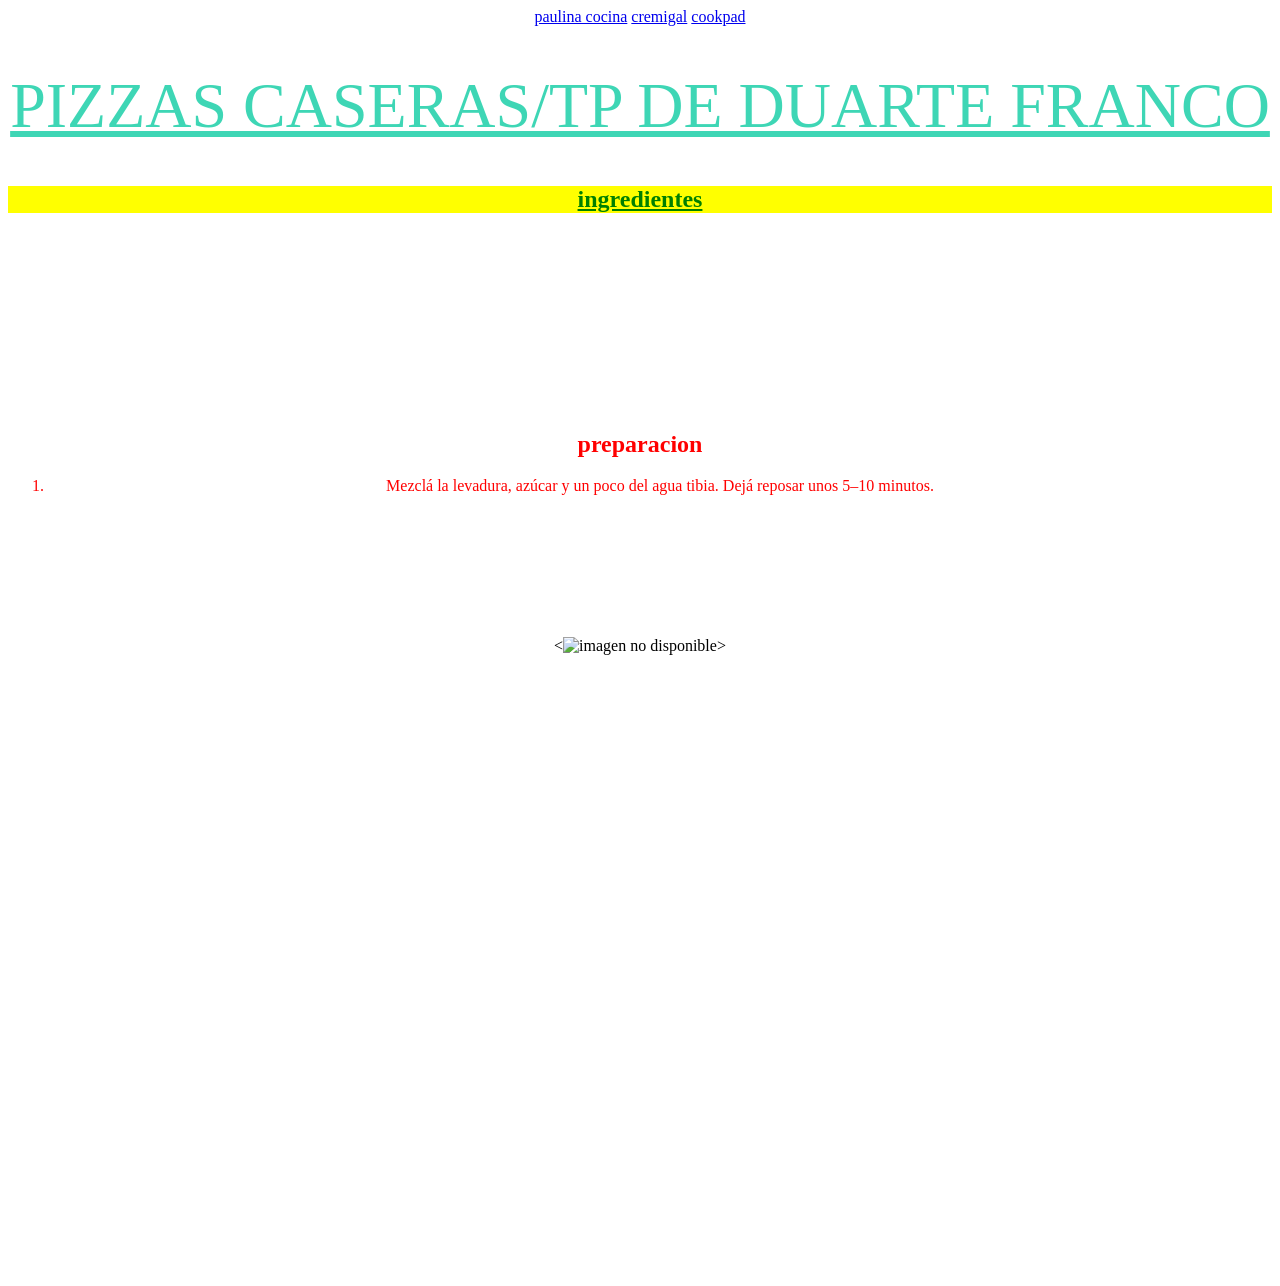
==== index.html @ 21acfd1b "Add files via upload" ====
<!DOCTYPE html>
<html lang="en" dir="ltr">
  <head>
    <meta charset="utf-8">
    <title></title>
    <link rel="stylesheet"href="css/estilos.css">
  </head>
  <body>
    <a href="https://www.paulinacocina.net/masa-para-pizza/21499">paulina cocina</a>
    <a href="https://cremigal.com/pizza-casera/">cremigal</a>
    <a href="https://cookpad.com/ar/buscar/pizza%20casera">cookpad</a>
    <a href="#"></a>
    <h1>pizzas caseras/tp de duarte franco </h1>
    <h2 class="verde">ingredientes</h2>
    <ul>
      <li class="blanco">500 gramos de harina 000</li>
      <li class="blanco">25g de levadura fresca</li>
      <li class="blanco">300ml de agua tibia </li>
      <li class="blanco">10g de sal</li>
      <li class="blanco">1 cucharada de sal y 2 cucharadas de aceite</li>
      <li class="blanco">250g de pure de tomate,sal,oregano</li>
      <li class="blanco">400g de mozarrella </li>
      <li class="blanco">aceitunas</li>
    </ul>
    <br>

    <h2 class="rojo">preparacion</h2>
    <ol>
      <li class="rojo">Mezclá la levadura, azúcar y un poco del agua tibia. Dejá reposar unos 5–10 minutos.</li>
      <li class="blanco"> En un bowl poné la harina y la sal. Agregá la levadura, el resto del agua y el aceite.</li>
      <li class="blanco">Amasá durante 8–10 minutos, hasta que quede una masa suave.</li>
      <li class="blanco">Tapala y dejala descansar aproximadamente 1 hora, hasta que aumente bastante de tamaño.</li>
      <li class="blanco">Dividí la masa en 2 bollos y estiralos en dos pizzeras aceitadas.</li>
      <li class="blanco">Mezclá el tomate con un poco de sal, orégano y aceite. Ponelo sobre la masa.</li>
      <li class="blanco">Cociná en horno bien caliente (220–250 °C) durante unos 8–12 minutos.</li>
      <li class="blanco">Sacá la pizza, agregá la mozzarella y volvé a meterla hasta que el queso esté bien derretido y doradito.</li>

    </ol>
    <<img src="https://marubotana.tv/uploads/2025/04/pizza-casera.webp" alt="imagen no disponible" width="400" height="300">>
  <br>
  <iframe width="560" height="315" src="https://www.youtube.com/embed/IzZqdyUccWU?si=EyM-CIAad6lCIvUc" title="YouTube video player" frameborder="0" allow="accelerometer; autoplay; clipboard-write; encrypted-media; gyroscope; picture-in-picture; web-share" referrerpolicy="strict-origin-when-cross-origin" allowfullscreen></iframe>
  <br>
  <iframe src="https://www.google.com/maps/embed?pb=!1m26!1m12!1m3!1d26286.691005301665!2d-58.73909134612848!3d-34.557698020098826!2m3!1f0!2f0!3f0!3m2!1i1024!2i768!4f13.1!4m11!3e6!4m3!3m2!1d-34.5761556!2d-58.7213947!4m5!1s0x95bcbd0f9e86249b%3A0xc32dbd613b9269b3!2sPizzeria%20Serrano%2C%20Serrano%201192%2C%20B1663GUB%20San%20Miguel%2C%20Provincia%20de%20Buenos%20Aires!3m2!1d-34.5423354!2d-58.7038843!5e0!3m2!1ses-419!2sar!4v1790647786014!5m2!1ses-419!2sar" width="400" height="300" style="border:0;" allowfullscreen="" loading="lazy" referrerpolicy="strict-origin-when-cross-origin"></iframe>

  </body>
</html>
---- css/estilos.css ----
body { background-image: url(https://media.gettyimages.com/id/1551595837/es/vector/boceto-de-pizza-sin-costuras-sobre-fondo-negro.jpg?s=612x612&w=gi&k=20&c=WHgUo9CBH3k5J_9R6lGiDA-wNfhK4CGyI7_dTKpuZSE=);
background-attachment: fixed;text-align: center;
}


h1 {color: #3ED6B5;text-decoration: underline;}

.verde{color: green;
background-color: yellow; text-decoration: underline

}
.rojo{color: red;}

.blanco{color: white;}

h1 {
    font-family: 'Monoton', cursive;
    font-size: 4rem; /* Este tipo de fuente se aprecia mejor en tamaños grandes */
    font-weight: normal;
    text-transform: uppercase;
}
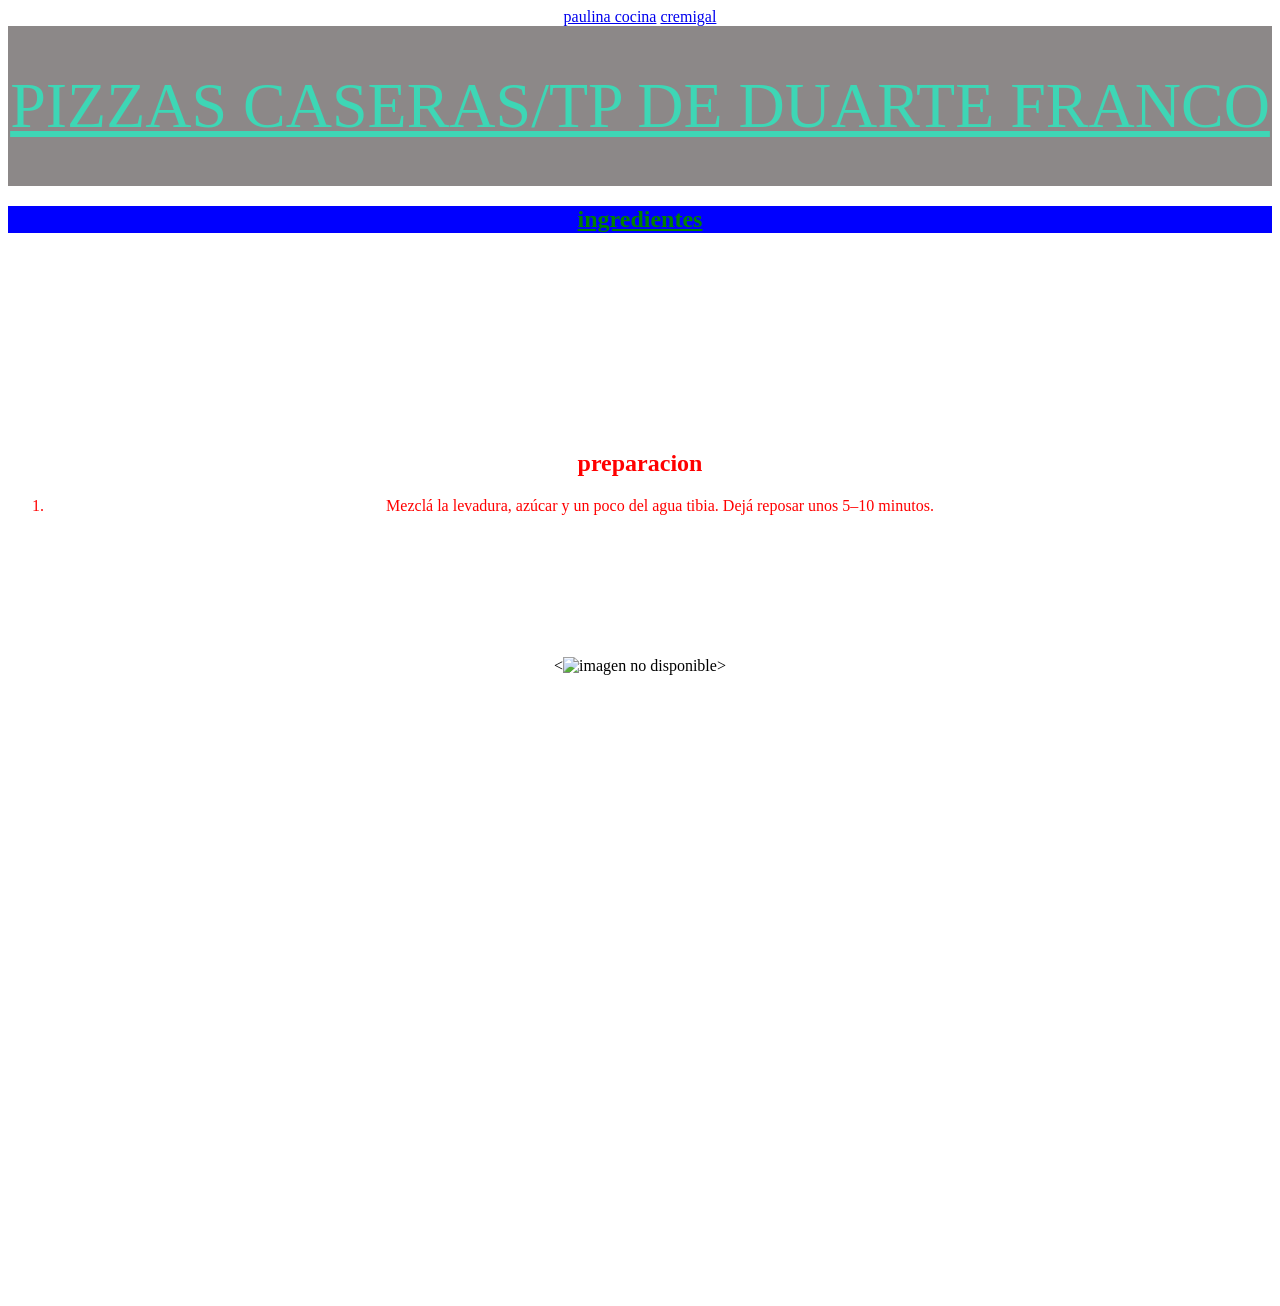
==== commit 3d1c20c3: "Add files via upload" ====
--- a/index.html
+++ b/index.html
@@ -2,39 +2,47 @@
 <html lang="en" dir="ltr">
   <head>
     <meta charset="utf-8">
+    <meta name="viewport" content="width=device-width, initial-scale=1.0">
+
     <title></title>
     <link rel="stylesheet"href="css/estilos.css">
   </head>
   <body>
     <a href="https://www.paulinacocina.net/masa-para-pizza/21499">paulina cocina</a>
     <a href="https://cremigal.com/pizza-casera/">cremigal</a>
-    <a href="https://cookpad.com/ar/buscar/pizza%20casera">cookpad</a>
+
     <a href="#"></a>
-    <h1>pizzas caseras/tp de duarte franco </h1>
+    <header>
+      <h1>pizzas caseras/tp de duarte franco </h1>
+    </header>
+
     <h2 class="verde">ingredientes</h2>
     <ul>
-      <li class="blanco">500 gramos de harina 000</li>
-      <li class="blanco">25g de levadura fresca</li>
-      <li class="blanco">300ml de agua tibia </li>
-      <li class="blanco">10g de sal</li>
-      <li class="blanco">1 cucharada de sal y 2 cucharadas de aceite</li>
-      <li class="blanco">250g de pure de tomate,sal,oregano</li>
-      <li class="blanco">400g de mozarrella </li>
-      <li class="blanco">aceitunas</li>
-    </ul>
-    <br>
+      <section>
+        <li class="blanco">500 gramos de harina 000</li>
+        <li class="blanco">25g de levadura fresca</li>
+        <li class="blanco">300ml de agua tibia </li>
+        <li class="blanco">10g de sal</li>
+        <li class="blanco">1 cucharada de sal y 2 cucharadas de aceite</li>
+        <li class="blanco">250g de pure de tomate,sal,oregano</li>
+        <li class="blanco">400g de mozarrella </li>
+        <li class="blanco">aceitunas</li>
+      </ul>
+      <br>
 
-    <h2 class="rojo">preparacion</h2>
-    <ol>
-      <li class="rojo">Mezclá la levadura, azúcar y un poco del agua tibia. Dejá reposar unos 5–10 minutos.</li>
-      <li class="blanco"> En un bowl poné la harina y la sal. Agregá la levadura, el resto del agua y el aceite.</li>
-      <li class="blanco">Amasá durante 8–10 minutos, hasta que quede una masa suave.</li>
-      <li class="blanco">Tapala y dejala descansar aproximadamente 1 hora, hasta que aumente bastante de tamaño.</li>
-      <li class="blanco">Dividí la masa en 2 bollos y estiralos en dos pizzeras aceitadas.</li>
-      <li class="blanco">Mezclá el tomate con un poco de sal, orégano y aceite. Ponelo sobre la masa.</li>
-      <li class="blanco">Cociná en horno bien caliente (220–250 °C) durante unos 8–12 minutos.</li>
-      <li class="blanco">Sacá la pizza, agregá la mozzarella y volvé a meterla hasta que el queso esté bien derretido y doradito.</li>
+      <h2 class="rojo">preparacion</h2>
+      <ol>
+        <li class="rojo">Mezclá la levadura, azúcar y un poco del agua tibia. Dejá reposar unos 5–10 minutos.</li>
+        <li class="blanco"> En un bowl poné la harina y la sal. Agregá la levadura, el resto del agua y el aceite.</li>
+        <li class="blanco">Amasá durante 8–10 minutos, hasta que quede una masa suave.</li>
+        <li class="blanco">Tapala y dejala descansar aproximadamente 1 hora, hasta que aumente bastante de tamaño.</li>
+        <li class="blanco">Dividí la masa en 2 bollos y estiralos en dos pizzeras aceitadas.</li>
+        <li class="blanco">Mezclá el tomate con un poco de sal, orégano y aceite. Ponelo sobre la masa.</li>
+        <li class="blanco">Cociná en horno bien caliente (220–250 °C) durante unos 8–12 minutos.</li>
+        <li class="blanco">Sacá la pizza, agregá la mozzarella y volvé a meterla hasta que el queso esté bien derretido y doradito.</li>
 
+      </section>
+    
     </ol>
     <<img src="https://marubotana.tv/uploads/2025/04/pizza-casera.webp" alt="imagen no disponible" width="400" height="300">>
   <br>
--- a/css/estilos.css
+++ b/css/estilos.css
@@ -6,7 +6,7 @@
 h1 {color: #3ED6B5;text-decoration: underline;}
 
 .verde{color: green;
-background-color: yellow; text-decoration: underline
+background-color: blue; text-decoration: underline
 
 }
 .rojo{color: red;}
@@ -19,3 +19,7 @@
     font-weight: normal;
     text-transform: uppercase;
 }
+
+h1:hover {color: red;background-color: #BD2A0D;}
+header { background-color:#8C8888;}
+header {display: flex; justify-content:center;}
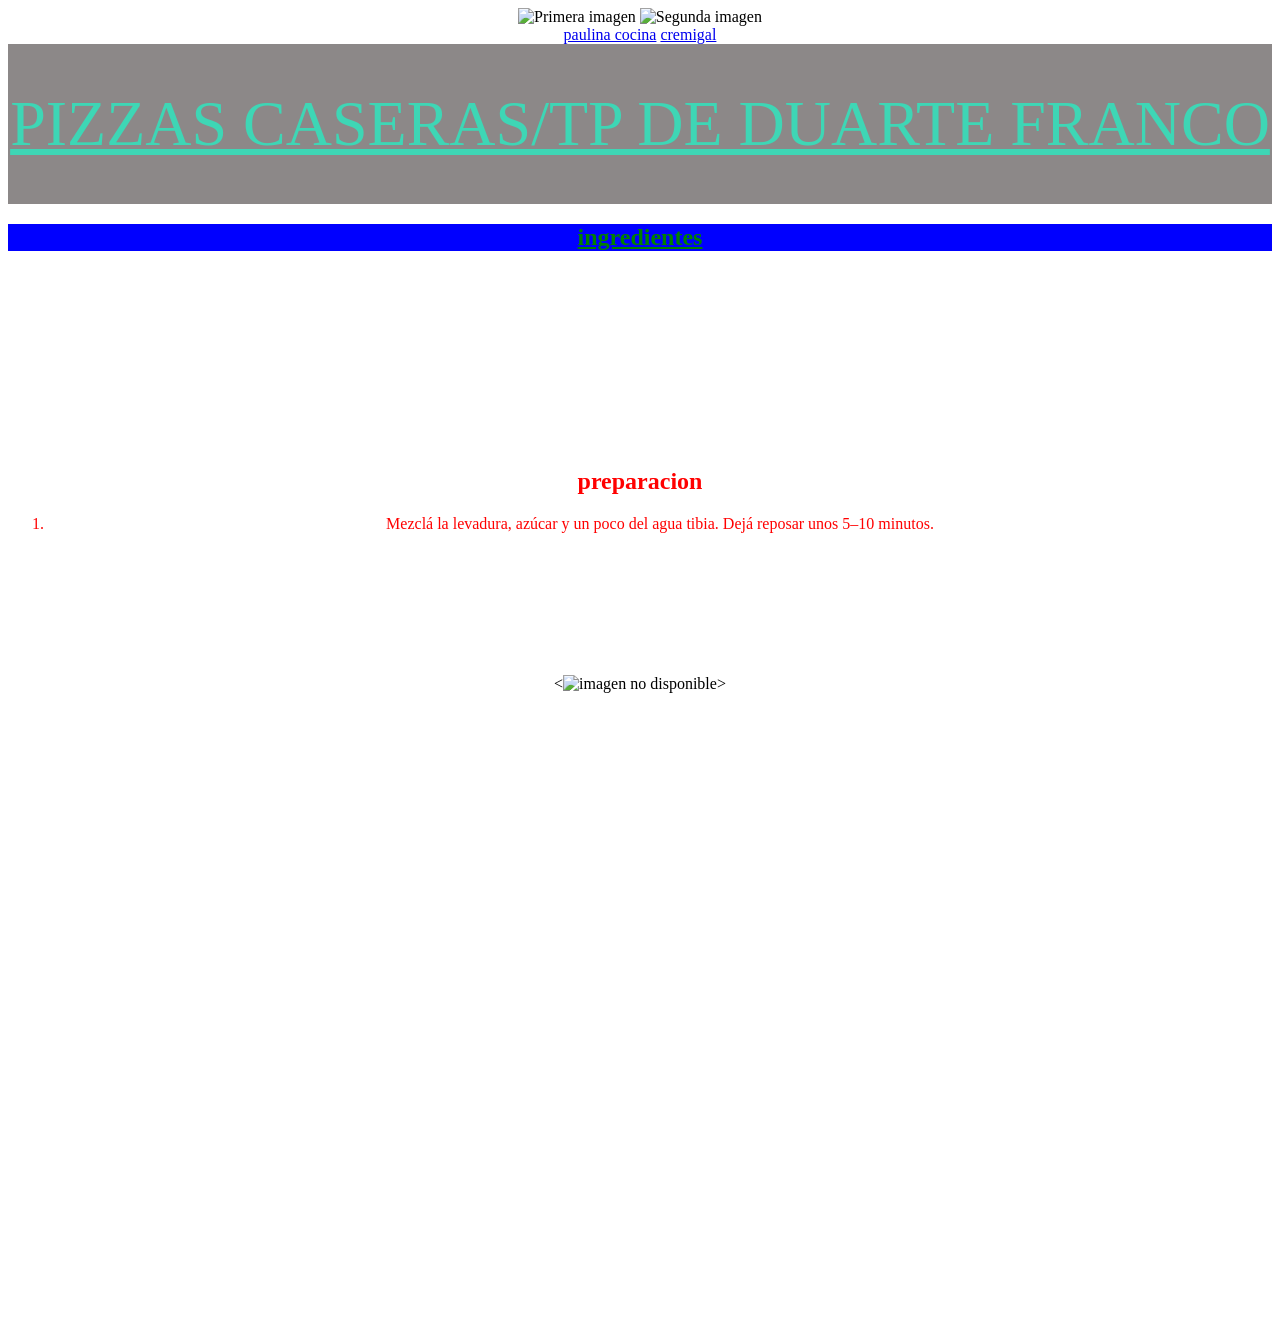
==== commit 7c588eb8: "Add files via upload" ====
--- a/index.html
+++ b/index.html
@@ -1,54 +1,123 @@
 <!DOCTYPE html>
+
 <html lang="en" dir="ltr">
+
   <head>
+
     <meta charset="utf-8">
+
     <meta name="viewport" content="width=device-width, initial-scale=1.0">
 
+
+
     <title></title>
+
     <link rel="stylesheet"href="css/estilos.css">
+
   </head>
+
   <body>
+
+    <div class="galeria-imagenes">
+
+    <!-- El navegador busca dentro de la carpeta "imagenes" el archivo "foto1.jpg" -->
+
+    <img src="imagenes/foto1.jpg" alt="Primera imagen">
+
+    <img src="imagenes/foto2.jpg" alt="Segunda imagen">
+
+</div>
+
     <a href="https://www.paulinacocina.net/masa-para-pizza/21499">paulina cocina</a>
+
     <a href="https://cremigal.com/pizza-casera/">cremigal</a>
 
+
+
+  </header>
+
     <a href="#"></a>
+
     <header>
+
+      <img src="./imagenes/pizza.jpg" alt="">
+
       <h1>pizzas caseras/tp de duarte franco </h1>
+
+      <img src="./imagenes/instagram.jpg" alt="">
+
     </header>
 
+
+
     <h2 class="verde">ingredientes</h2>
+
     <ul>
+
       <section>
+
         <li class="blanco">500 gramos de harina 000</li>
+
         <li class="blanco">25g de levadura fresca</li>
+
         <li class="blanco">300ml de agua tibia </li>
+
         <li class="blanco">10g de sal</li>
+
         <li class="blanco">1 cucharada de sal y 2 cucharadas de aceite</li>
+
         <li class="blanco">250g de pure de tomate,sal,oregano</li>
+
         <li class="blanco">400g de mozarrella </li>
+
         <li class="blanco">aceitunas</li>
+
       </ul>
+
       <br>
 
+
+
       <h2 class="rojo">preparacion</h2>
+
       <ol>
+
         <li class="rojo">Mezclá la levadura, azúcar y un poco del agua tibia. Dejá reposar unos 5–10 minutos.</li>
+
         <li class="blanco"> En un bowl poné la harina y la sal. Agregá la levadura, el resto del agua y el aceite.</li>
+
         <li class="blanco">Amasá durante 8–10 minutos, hasta que quede una masa suave.</li>
+
         <li class="blanco">Tapala y dejala descansar aproximadamente 1 hora, hasta que aumente bastante de tamaño.</li>
+
         <li class="blanco">Dividí la masa en 2 bollos y estiralos en dos pizzeras aceitadas.</li>
+
         <li class="blanco">Mezclá el tomate con un poco de sal, orégano y aceite. Ponelo sobre la masa.</li>
+
         <li class="blanco">Cociná en horno bien caliente (220–250 °C) durante unos 8–12 minutos.</li>
+
         <li class="blanco">Sacá la pizza, agregá la mozzarella y volvé a meterla hasta que el queso esté bien derretido y doradito.</li>
 
+
+
       </section>
-    
+
+
+
     </ol>
+
     <<img src="https://marubotana.tv/uploads/2025/04/pizza-casera.webp" alt="imagen no disponible" width="400" height="300">>
+
   <br>
+
   <iframe width="560" height="315" src="https://www.youtube.com/embed/IzZqdyUccWU?si=EyM-CIAad6lCIvUc" title="YouTube video player" frameborder="0" allow="accelerometer; autoplay; clipboard-write; encrypted-media; gyroscope; picture-in-picture; web-share" referrerpolicy="strict-origin-when-cross-origin" allowfullscreen></iframe>
+
   <br>
+
   <iframe src="https://www.google.com/maps/embed?pb=!1m26!1m12!1m3!1d26286.691005301665!2d-58.73909134612848!3d-34.557698020098826!2m3!1f0!2f0!3f0!3m2!1i1024!2i768!4f13.1!4m11!3e6!4m3!3m2!1d-34.5761556!2d-58.7213947!4m5!1s0x95bcbd0f9e86249b%3A0xc32dbd613b9269b3!2sPizzeria%20Serrano%2C%20Serrano%201192%2C%20B1663GUB%20San%20Miguel%2C%20Provincia%20de%20Buenos%20Aires!3m2!1d-34.5423354!2d-58.7038843!5e0!3m2!1ses-419!2sar!4v1790647786014!5m2!1ses-419!2sar" width="400" height="300" style="border:0;" allowfullscreen="" loading="lazy" referrerpolicy="strict-origin-when-cross-origin"></iframe>
 
+
+
   </body>
-</html>
+
+</html> 
--- a/css/estilos.css
+++ b/css/estilos.css
@@ -1,25 +1,51 @@
 body { background-image: url(https://media.gettyimages.com/id/1551595837/es/vector/boceto-de-pizza-sin-costuras-sobre-fondo-negro.jpg?s=612x612&w=gi&k=20&c=WHgUo9CBH3k5J_9R6lGiDA-wNfhK4CGyI7_dTKpuZSE=);
-background-attachment: fixed;text-align: center;
+background-attachment: fixed;
 }
 
 
-h1 {color: #3ED6B5;text-decoration: underline;}
+body {
+    background-image: url(https://media.gettyimages.com/id/1551595837/es/vector/boceto-de-pizza-sin-costuras-sobre-fondo-negro.jpg?s=612x612&w=gi&k=20&c=WHgUo9CBH3k5J_9R6lGiDA-wNfhK4CGyI7_dTKpuZSE=);
+    background-attachment: fixed;
+    text-align: center;
+}
 
-.verde{color: green;
-background-color: blue; text-decoration: underline
+h1 {
+    color: #3ED6B5;
+    text-decoration: underline;
+}
 
+.verde {
+    color: green;
+    background-color: blue;
+    text-decoration: underline;
 }
-.rojo{color: red;}
 
-.blanco{color: white;}
+.rojo {
+    color: red;
+}
+
+.blanco {
+    color: white;
+}
 
 h1 {
     font-family: 'Monoton', cursive;
     font-size: 4rem; /* Este tipo de fuente se aprecia mejor en tamaños grandes */
     font-weight: normal;
     text-transform: uppercase;
+    transition: all .5s ease-in-out;
 }
 
-h1:hover {color: red;background-color: #BD2A0D;}
-header { background-color:#8C8888;}
-header {display: flex; justify-content:center;}
+h1:hover {
+    color: red;
+    background-color: #BD2A0D;
+}
+
+header {
+    background-color: #8C8888;
+}
+
+header {
+    display: flex;
+    justify-content: center;
+}
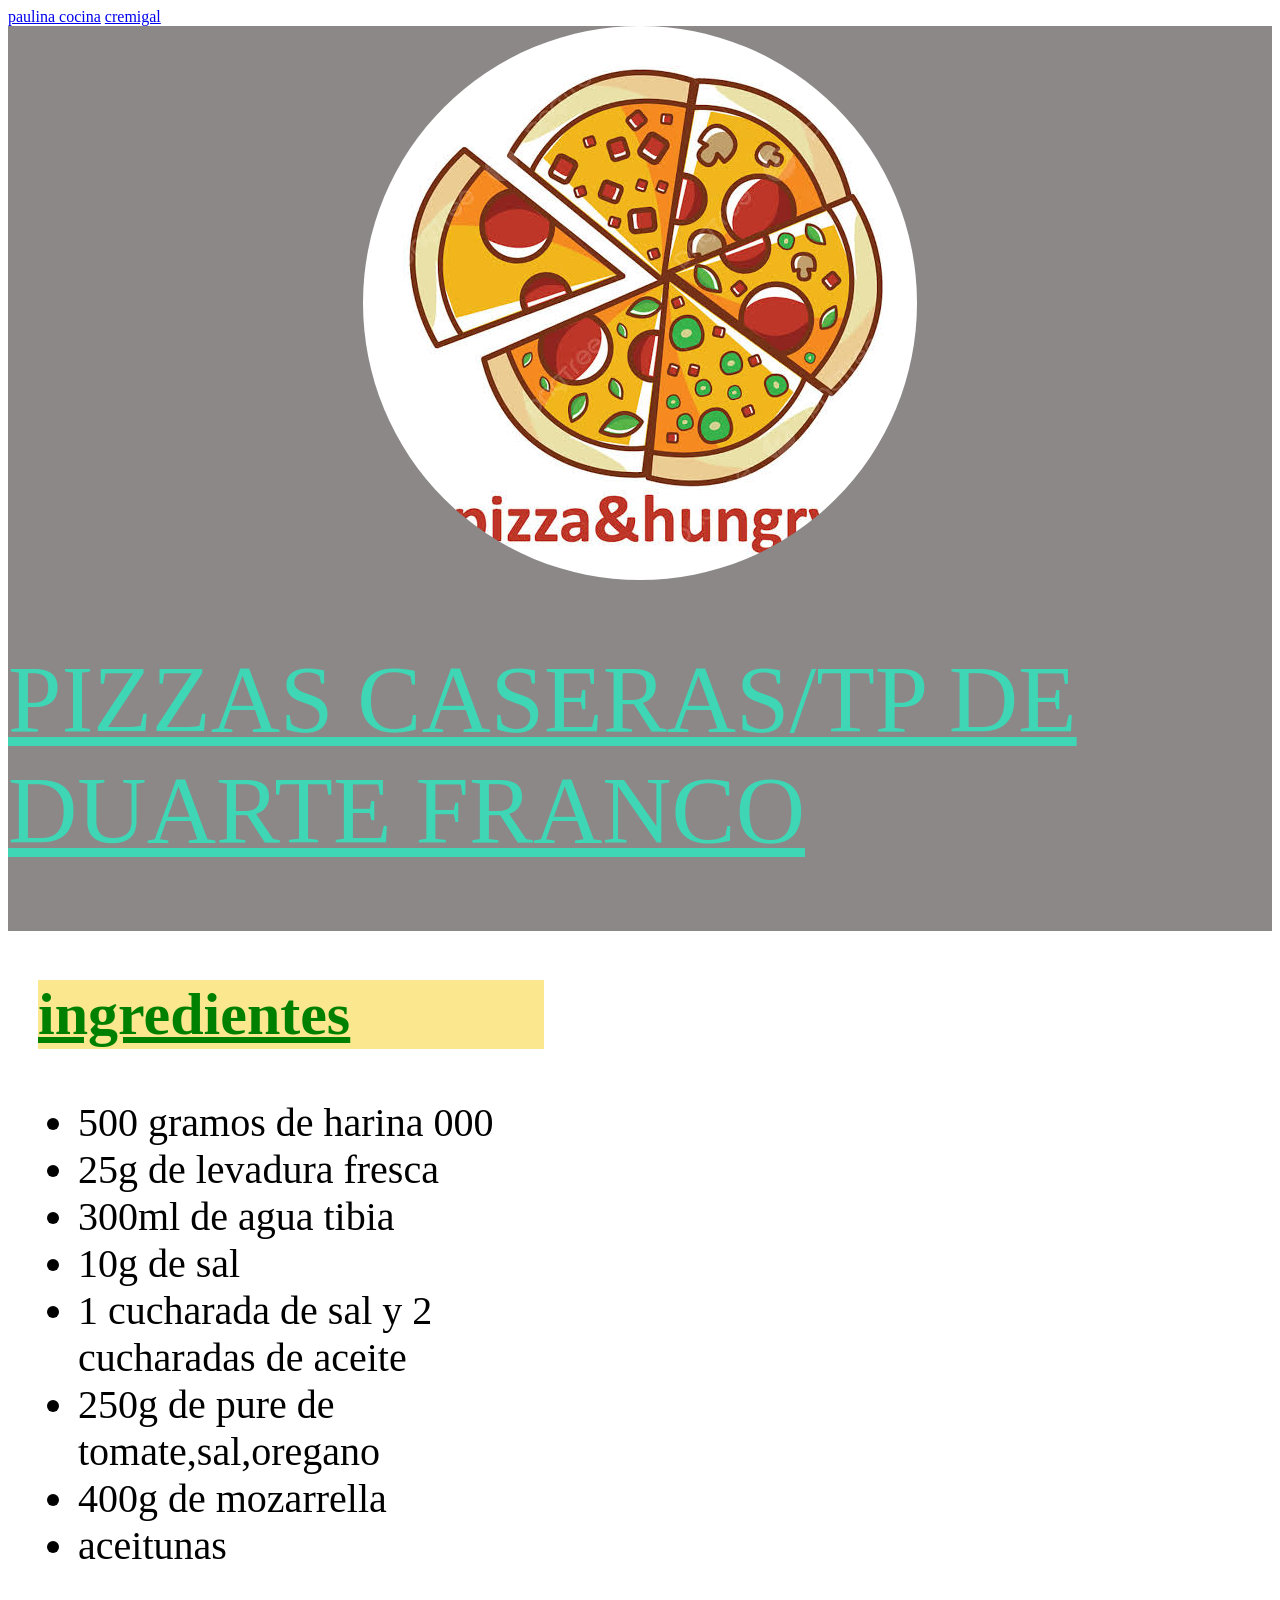
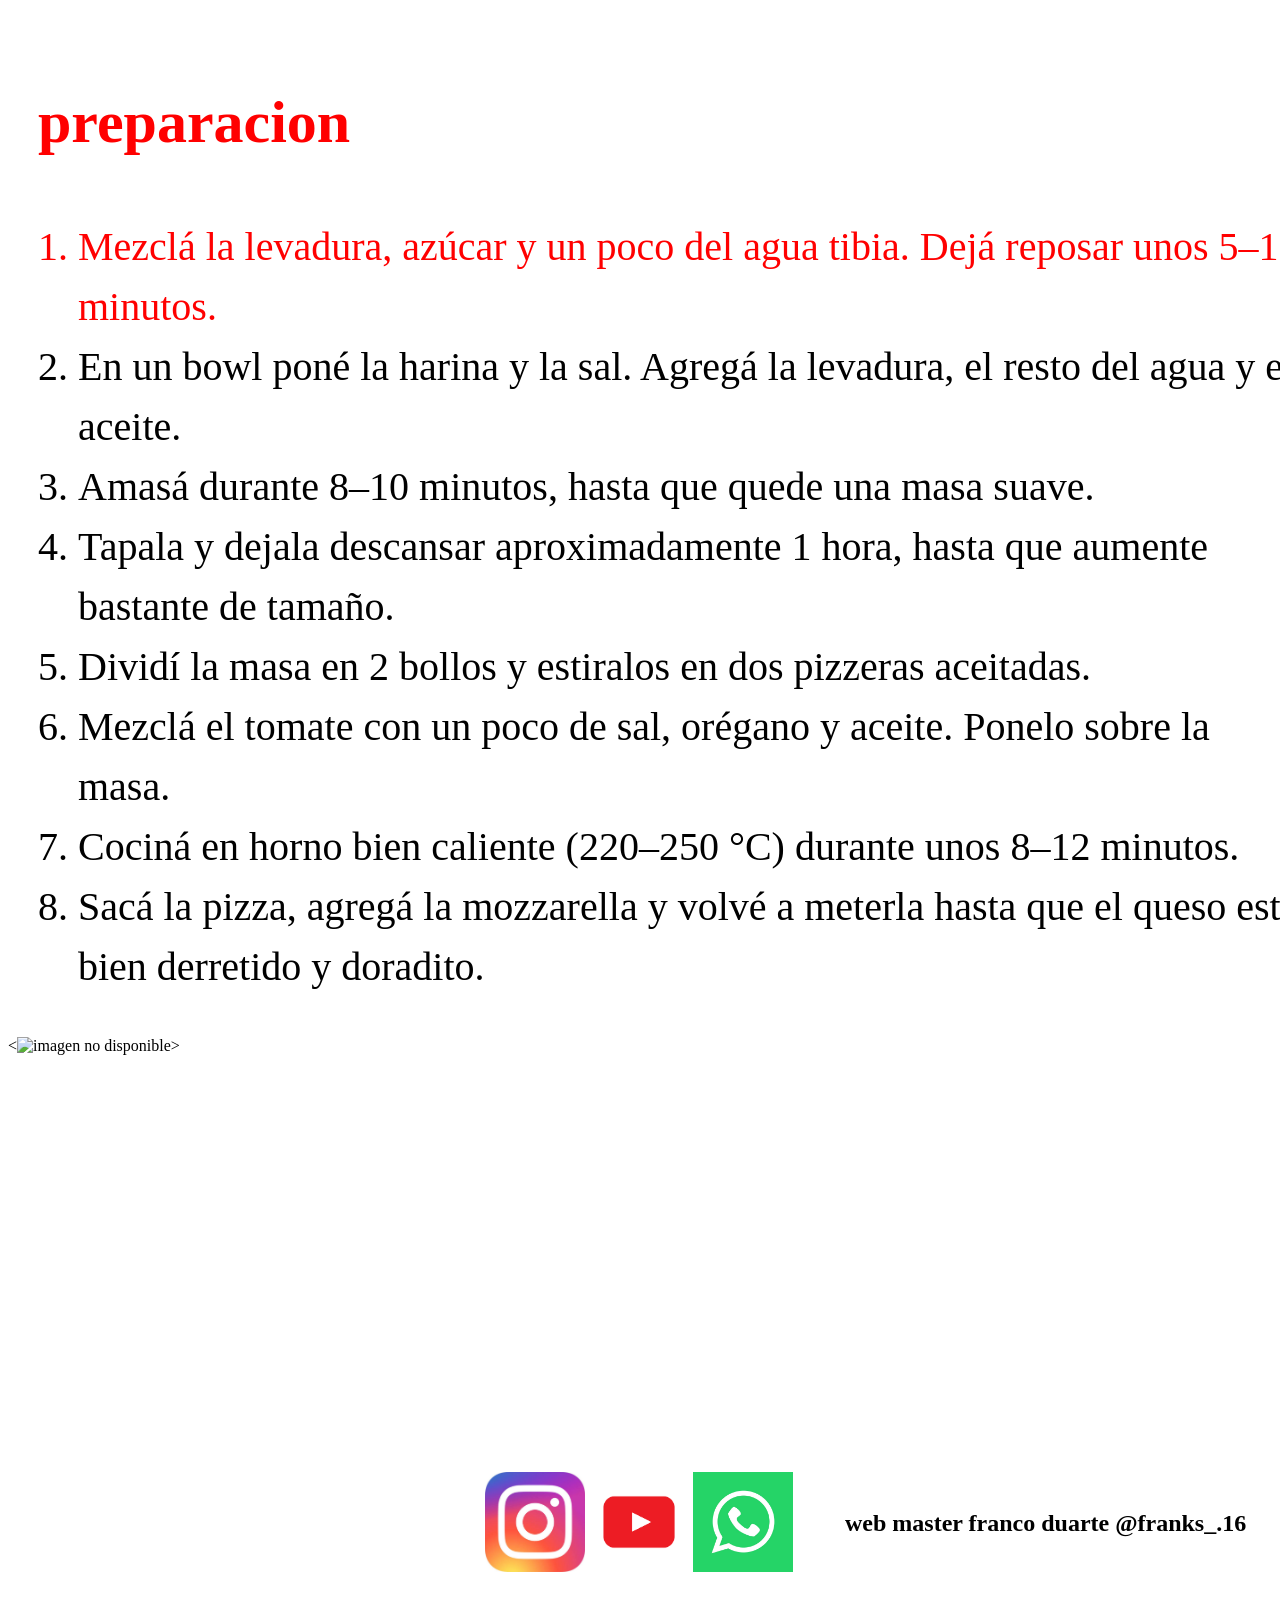
==== commit 6bd93f56: "Add files via upload" ====
--- a/index.html
+++ b/index.html
@@ -7,8 +7,6 @@
     <meta charset="utf-8">
 
     <meta name="viewport" content="width=device-width, initial-scale=1.0">
-
-
 
     <title></title>
 
@@ -22,89 +20,65 @@
 
     <!-- El navegador busca dentro de la carpeta "imagenes" el archivo "foto1.jpg" -->
 
-    <img src="imagenes/foto1.jpg" alt="Primera imagen">
-
-    <img src="imagenes/foto2.jpg" alt="Segunda imagen">
-
 </div>
 
     <a href="https://www.paulinacocina.net/masa-para-pizza/21499">paulina cocina</a>
 
     <a href="https://cremigal.com/pizza-casera/">cremigal</a>
 
-
-
   </header>
 
     <a href="#"></a>
 
     <header>
-
-      <img src="./imagenes/pizza.jpg" alt="">
-
+      <img class="logo" src="./imagenes/pizzalogo.jpg" alt="">
       <h1>pizzas caseras/tp de duarte franco </h1>
-
-      <img src="./imagenes/instagram.jpg" alt="">
+    
 
     </header>
-
-
-
-    <h2 class="verde">ingredientes</h2>
-
-    <ul>
-
-      <section>
-
-        <li class="blanco">500 gramos de harina 000</li>
-
-        <li class="blanco">25g de levadura fresca</li>
-
-        <li class="blanco">300ml de agua tibia </li>
-
-        <li class="blanco">10g de sal</li>
-
-        <li class="blanco">1 cucharada de sal y 2 cucharadas de aceite</li>
-
-        <li class="blanco">250g de pure de tomate,sal,oregano</li>
-
-        <li class="blanco">400g de mozarrella </li>
-
-        <li class="blanco">aceitunas</li>
-
-      </ul>
+    <div class="ingredientes">
+      <h2 class="verde">ingredientes</h2>
+      <ul>
+        <section>
+          <li class="blanco">500 gramos de harina 000</li>
+          <li class="blanco">25g de levadura fresca</li>
+          <li class="blanco">300ml de agua tibia </li>
+          <li class="blanco">10g de sal</li>
+          <li class="blanco">1 cucharada de sal y 2 cucharadas de aceite</li>
+          <li class="blanco">250g de pure de tomate,sal,oregano</li>
+          <li class="blanco">400g de mozarrella </li>
+          <li class="blanco">aceitunas</li>
+        </ul>
+    </div>
 
       <br>
 
+<div class="preparacion">
+  <h2 class="rojo">preparacion</h2>
 
+  <ol>
 
-      <h2 class="rojo">preparacion</h2>
+    <li class="rojo">Mezclá la levadura, azúcar y un poco del agua tibia. Dejá reposar unos 5–10 minutos.</li>
 
-      <ol>
+    <li class="blanco"> En un bowl poné la harina y la sal. Agregá la levadura, el resto del agua y el aceite.</li>
 
-        <li class="rojo">Mezclá la levadura, azúcar y un poco del agua tibia. Dejá reposar unos 5–10 minutos.</li>
+    <li class="blanco">Amasá durante 8–10 minutos, hasta que quede una masa suave.</li>
 
-        <li class="blanco"> En un bowl poné la harina y la sal. Agregá la levadura, el resto del agua y el aceite.</li>
+    <li class="blanco">Tapala y dejala descansar aproximadamente 1 hora, hasta que aumente bastante de tamaño.</li>
 
-        <li class="blanco">Amasá durante 8–10 minutos, hasta que quede una masa suave.</li>
+    <li class="blanco">Dividí la masa en 2 bollos y estiralos en dos pizzeras aceitadas.</li>
 
-        <li class="blanco">Tapala y dejala descansar aproximadamente 1 hora, hasta que aumente bastante de tamaño.</li>
+    <li class="blanco">Mezclá el tomate con un poco de sal, orégano y aceite. Ponelo sobre la masa.</li>
 
-        <li class="blanco">Dividí la masa en 2 bollos y estiralos en dos pizzeras aceitadas.</li>
+    <li class="blanco">Cociná en horno bien caliente (220–250 °C) durante unos 8–12 minutos.</li>
 
-        <li class="blanco">Mezclá el tomate con un poco de sal, orégano y aceite. Ponelo sobre la masa.</li>
+    <li class="blanco">Sacá la pizza, agregá la mozzarella y volvé a meterla hasta que el queso esté bien derretido y doradito.</li>
 
-        <li class="blanco">Cociná en horno bien caliente (220–250 °C) durante unos 8–12 minutos.</li>
+  </section>
 
-        <li class="blanco">Sacá la pizza, agregá la mozzarella y volvé a meterla hasta que el queso esté bien derretido y doradito.</li>
+</ol>
 
-
-
-      </section>
-
-
-
-    </ol>
+</div>
 
     <<img src="https://marubotana.tv/uploads/2025/04/pizza-casera.webp" alt="imagen no disponible" width="400" height="300">>
 
@@ -114,10 +88,20 @@
 
   <br>
 
+<footer>
   <iframe src="https://www.google.com/maps/embed?pb=!1m26!1m12!1m3!1d26286.691005301665!2d-58.73909134612848!3d-34.557698020098826!2m3!1f0!2f0!3f0!3m2!1i1024!2i768!4f13.1!4m11!3e6!4m3!3m2!1d-34.5761556!2d-58.7213947!4m5!1s0x95bcbd0f9e86249b%3A0xc32dbd613b9269b3!2sPizzeria%20Serrano%2C%20Serrano%201192%2C%20B1663GUB%20San%20Miguel%2C%20Provincia%20de%20Buenos%20Aires!3m2!1d-34.5423354!2d-58.7038843!5e0!3m2!1ses-419!2sar!4v1790647786014!5m2!1ses-419!2sar" width="400" height="300" style="border:0;" allowfullscreen="" loading="lazy" referrerpolicy="strict-origin-when-cross-origin"></iframe>
+  <div class="sociales">
+    <img class="redes" src="./imagenes/instagram.jpg" alt="">
+    <img class="redes" src="./imagenes/youtube.png" alt="">
+    <img class="redes" src="./imagenes/whatsapp.avif" alt="">
+
+  </div>
+  <h2>web master franco duarte @franks_.16</h2>
+
+</footer>
 
 
 
   </body>
 
-</html> 
+</html>
--- a/css/estilos.css
+++ b/css/estilos.css
@@ -1,13 +1,11 @@
-body { background-image: url(https://media.gettyimages.com/id/1551595837/es/vector/boceto-de-pizza-sin-costuras-sobre-fondo-negro.jpg?s=612x612&w=gi&k=20&c=WHgUo9CBH3k5J_9R6lGiDA-wNfhK4CGyI7_dTKpuZSE=);
+body { background-image:url(https://media.istockphoto.com/id/2173000363/es/vector/fondo-de-pantalla-de-rebanadas-de-pizza-sin-costuras.jpg?s=612x612&w=0&k=20&c=fOHLrjvJ2IR0KU9WMr9AEexv9yUT9FAIhSrazkF4REc=);
 background-attachment: fixed;
 }
 
 
-body {
-    background-image: url(https://media.gettyimages.com/id/1551595837/es/vector/boceto-de-pizza-sin-costuras-sobre-fondo-negro.jpg?s=612x612&w=gi&k=20&c=WHgUo9CBH3k5J_9R6lGiDA-wNfhK4CGyI7_dTKpuZSE=);
-    background-attachment: fixed;
-    text-align: center;
-}
+
+
+
 
 h1 {
     color: #3ED6B5;
@@ -16,7 +14,7 @@
 
 .verde {
     color: green;
-    background-color: blue;
+    background-color: #FAE78E;
     text-decoration: underline;
 }
 
@@ -25,12 +23,12 @@
 }
 
 .blanco {
-    color: white;
+    color: black;
 }
 
 h1 {
     font-family: 'Monoton', cursive;
-    font-size: 4rem; /* Este tipo de fuente se aprecia mejor en tamaños grandes */
+    font-size: 6rem; /* Este tipo de fuente se aprecia mejor en tamaños grandes */
     font-weight: normal;
     text-transform: uppercase;
     transition: all .5s ease-in-out;
@@ -45,7 +43,35 @@
     background-color: #8C8888;
 }
 
-header {
-    display: flex;
-    justify-content: center;
+header { display: flex;justify-content: space-around;align-items: center;
+  flex-wrap: wrap;
 }
+
+
+
+    .redes{ width: 100px;
+      height: 100px;}
+
+      .logo { border-radius: 60%;}
+
+
+
+      .ingredientes {text-align: left;
+    font-size: 40px;
+    width: 40%;
+    margin-left: 30px;
+
+}
+
+
+.preparacion {  text-align: left;
+    font-size: 40px;
+    width: 100%;
+    margin-left: 30px;
+    line-height: 1.5;
+
+}
+footer {display: flex;
+  justify-content: space-around;align-items: center;
+  flex-wrap: wrap;
+}
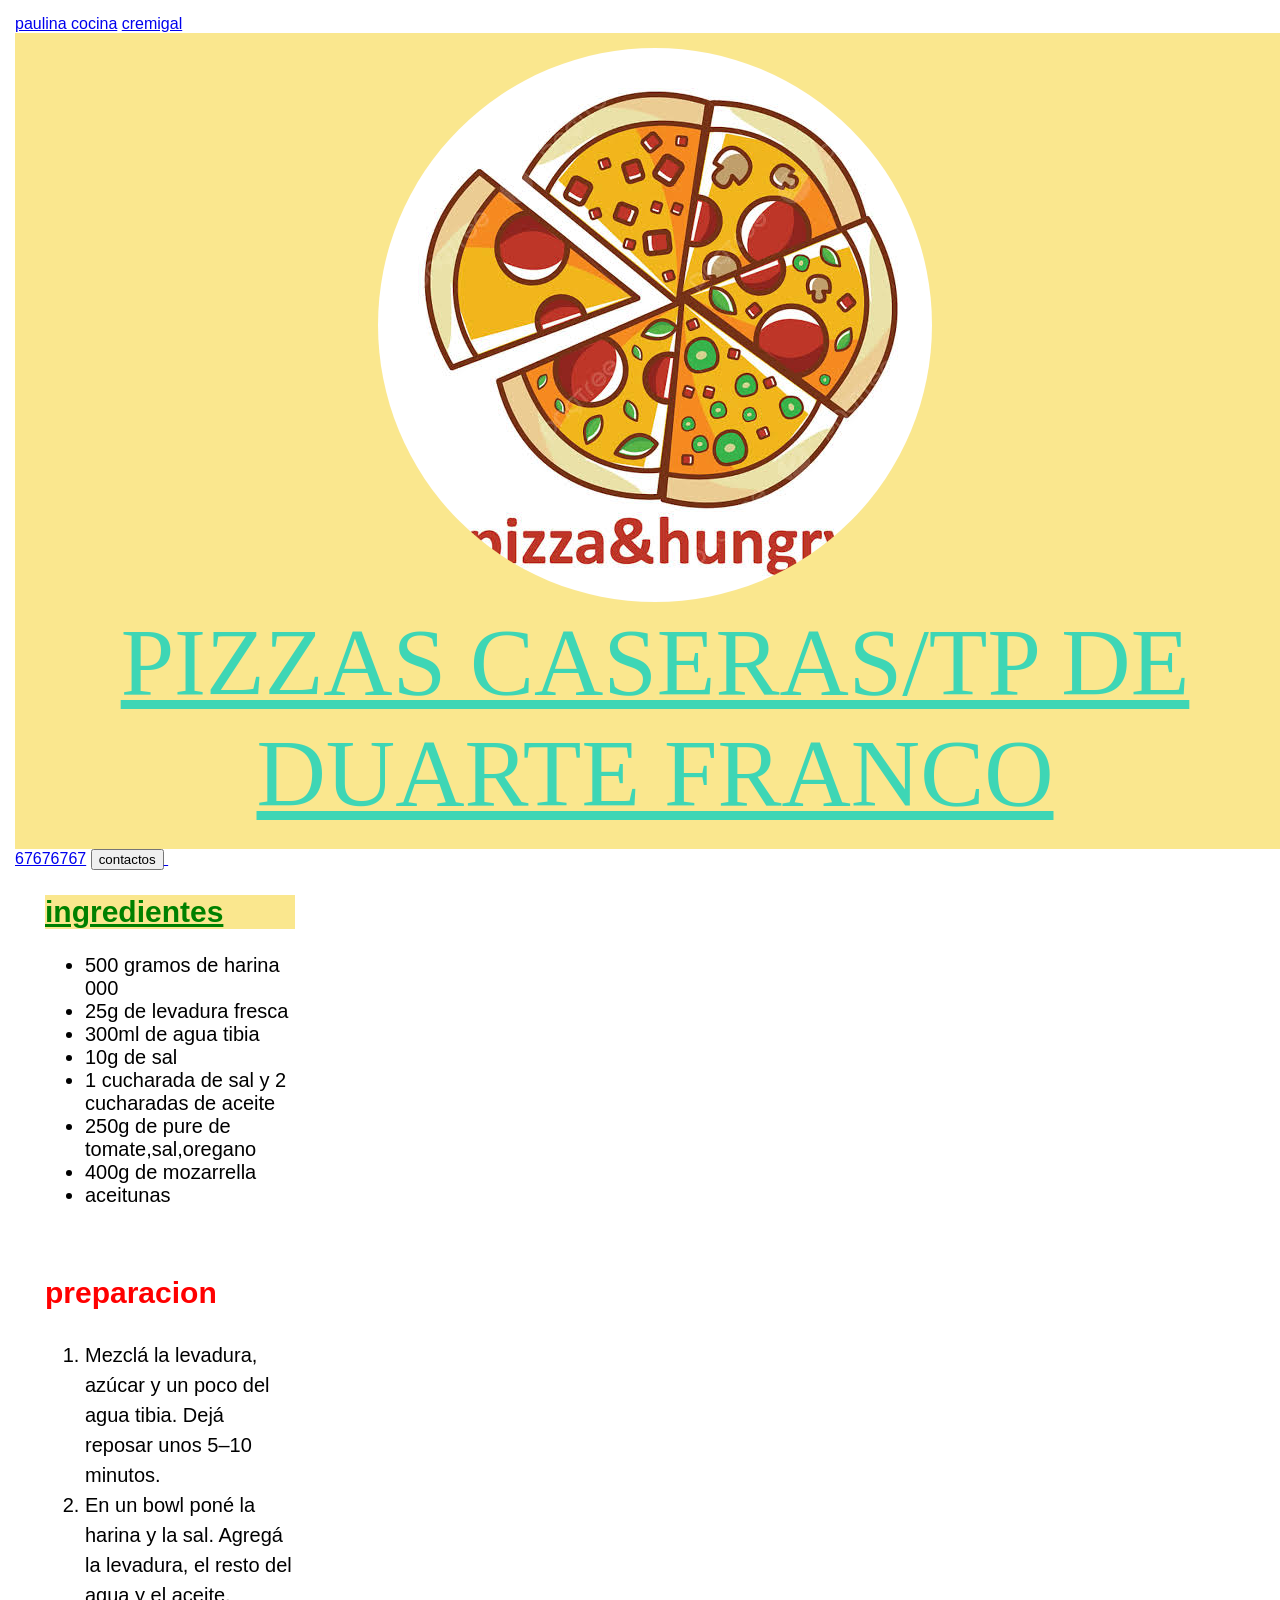
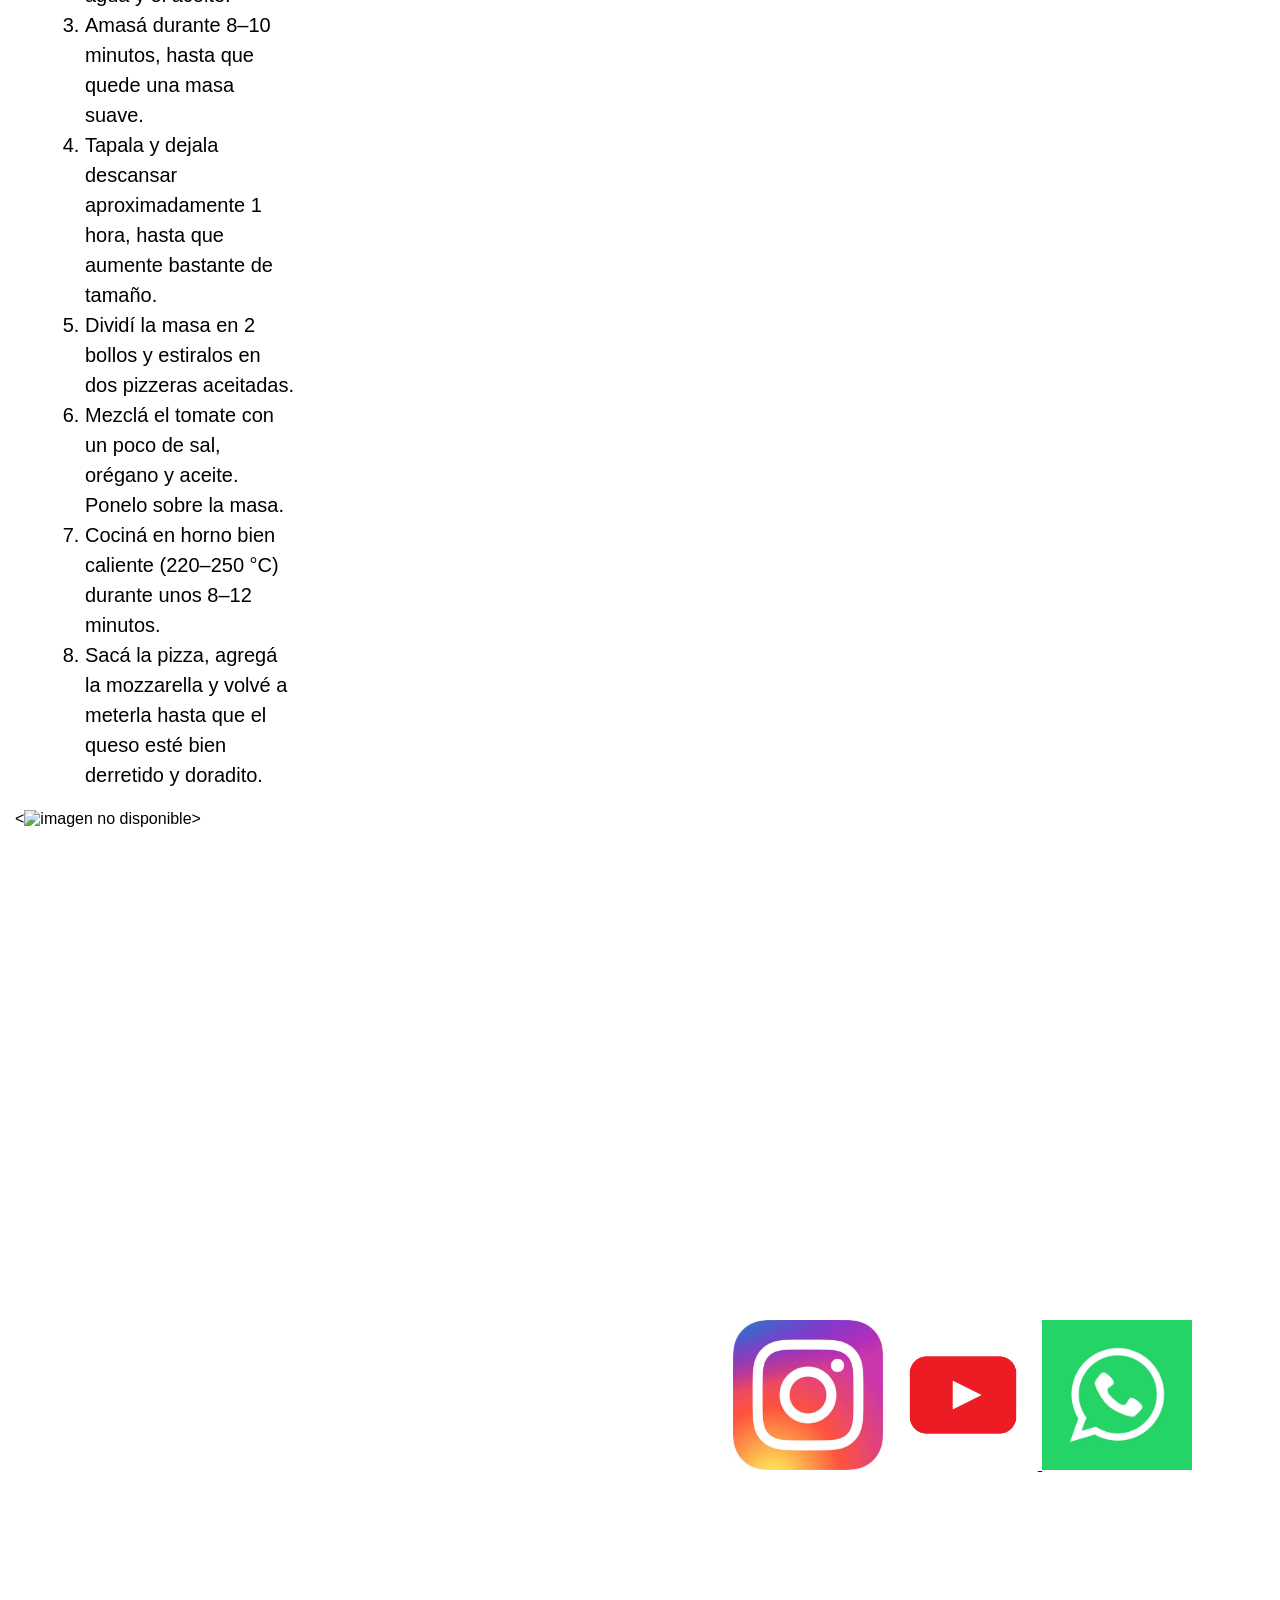
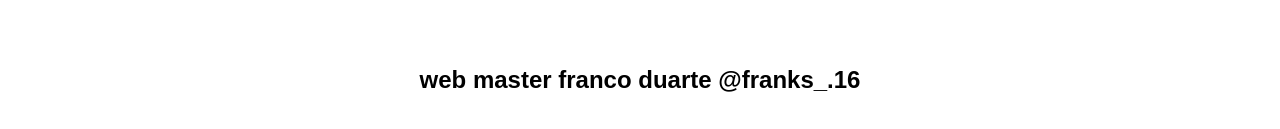
==== commit 7c141a2f: "Add files via upload" ====
--- a/index.html
+++ b/index.html
@@ -32,10 +32,20 @@
 
     <header>
       <img class="logo" src="./imagenes/pizzalogo.jpg" alt="">
+
       <h1>pizzas caseras/tp de duarte franco </h1>
-    
+    </header>
 
-    </header>
+    <nav>
+<a href="#">67676767</a>
+<a href="#"><button type="button" name="button">contactos</button>  </a>
+<a href="#"><img src="" alt="">  </a>
+
+
+    </nav>
+
+
+
     <div class="ingredientes">
       <h2 class="verde">ingredientes</h2>
       <ul>
@@ -58,7 +68,7 @@
 
   <ol>
 
-    <li class="rojo">Mezclá la levadura, azúcar y un poco del agua tibia. Dejá reposar unos 5–10 minutos.</li>
+    <li class="blanco">Mezclá la levadura, azúcar y un poco del agua tibia. Dejá reposar unos 5–10 minutos.</li>
 
     <li class="blanco"> En un bowl poné la harina y la sal. Agregá la levadura, el resto del agua y el aceite.</li>
 
@@ -80,7 +90,7 @@
 
 </div>
 
-    <<img src="https://marubotana.tv/uploads/2025/04/pizza-casera.webp" alt="imagen no disponible" width="400" height="300">>
+    <<img class="pizzaimagen"src="https://marubotana.tv/uploads/2025/04/pizza-casera.webp" alt="imagen no disponible" width="400" height="300">>
 
   <br>
 
@@ -89,11 +99,14 @@
   <br>
 
 <footer>
-  <iframe src="https://www.google.com/maps/embed?pb=!1m26!1m12!1m3!1d26286.691005301665!2d-58.73909134612848!3d-34.557698020098826!2m3!1f0!2f0!3f0!3m2!1i1024!2i768!4f13.1!4m11!3e6!4m3!3m2!1d-34.5761556!2d-58.7213947!4m5!1s0x95bcbd0f9e86249b%3A0xc32dbd613b9269b3!2sPizzeria%20Serrano%2C%20Serrano%201192%2C%20B1663GUB%20San%20Miguel%2C%20Provincia%20de%20Buenos%20Aires!3m2!1d-34.5423354!2d-58.7038843!5e0!3m2!1ses-419!2sar!4v1790647786014!5m2!1ses-419!2sar" width="400" height="300" style="border:0;" allowfullscreen="" loading="lazy" referrerpolicy="strict-origin-when-cross-origin"></iframe>
+  <iframe class="mapa"src="https://www.google.com/maps/embed?pb=!1m26!1m12!1m3!1d26286.691005301665!2d-58.73909134612848!3d-34.557698020098826!2m3!1f0!2f0!3f0!3m2!1i1024!2i768!4f13.1!4m11!3e6!4m3!3m2!1d-34.5761556!2d-58.7213947!4m5!1s0x95bcbd0f9e86249b%3A0xc32dbd613b9269b3!2sPizzeria%20Serrano%2C%20Serrano%201192%2C%20B1663GUB%20San%20Miguel%2C%20Provincia%20de%20Buenos%20Aires!3m2!1d-34.5423354!2d-58.7038843!5e0!3m2!1ses-419!2sar!4v1790647786014!5m2!1ses-419!2sar" width="400" height="300" style="border:0;" allowfullscreen="" loading="lazy" referrerpolicy="strict-origin-when-cross-origin"></iframe>
+
+
   <div class="sociales">
-    <img class="redes" src="./imagenes/instagram.jpg" alt="">
-    <img class="redes" src="./imagenes/youtube.png" alt="">
-    <img class="redes" src="./imagenes/whatsapp.avif" alt="">
+
+    <a target="_blank"  href="https://www.instagram.com/franks_.16?hvrq=MXduZ3E1azJ3dWVrMQ==">  <img class="redes" src="./imagenes/instagram.jpg" alt=""></a>
+    <a target="_blank" href="https://www.youtube.com"> <img class="redes" src="./imagenes/youtube.png" alt="">   </a>
+    <a target="_blank"  href="https://api.whatsapp.com">  <img class="redes" src="./imagenes/whatsapp.avif" alt=""></a>
 
   </div>
   <h2>web master franco duarte @franks_.16</h2>
@@ -102,6 +115,8 @@
 
 
 
+
+
   </body>
 
 </html>
--- a/css/estilos.css
+++ b/css/estilos.css
@@ -7,9 +7,16 @@
 
 
 
-h1 {
-    color: #3ED6B5;
+h1 {  color: #3ED6B5;
     text-decoration: underline;
+    font-family: 'Monoton', cursive;
+    font-size: 30px;
+    font-weight: normal;
+    text-align: center;
+    text-transform: uppercase;
+    margin: 5px;
+    transition: all .5s ease-in-out;
+
 }
 
 .verde {
@@ -35,38 +42,54 @@
 }
 
 h1:hover {
-    color: red;
-    background-color: #BD2A0D;
+    color: #E0A01D;
+    background-color: #EDCD51;
 }
 
 header {
-    background-color: #8C8888;
+    background-color: #FAE78E;
+    width: 100%;
+   min-height: 110px;
+   padding: 15px 30px;
+   display: flex;
+   align-items: center;
+   justify-content: space-around;
+   padding: 15px;
+
+
+
+
 }
 
-header { display: flex;justify-content: space-around;align-items: center;
+header { display: flex;justify-content: space-around;
+  align-items: center;
   flex-wrap: wrap;
+
+
 }
 
 
 
-    .redes{ width: 100px;
-      height: 100px;}
+    .redes{ width: 150px;
+      height: 150px;
+
+    }
 
       .logo { border-radius: 60%;}
 
 
 
       .ingredientes {text-align: left;
-    font-size: 40px;
-    width: 40%;
+    font-size: 20px;
+    width: 20%;
     margin-left: 30px;
 
 }
 
 
 .preparacion {  text-align: left;
-    font-size: 40px;
-    width: 100%;
+    font-size: 20px;
+    width: 20%;
     margin-left: 30px;
     line-height: 1.5;
 
@@ -75,3 +98,18 @@
   justify-content: space-around;align-items: center;
   flex-wrap: wrap;
 }
+body {
+    margin: 0;
+    padding: 15px;
+    font-family: Arial, sans-serif;
+    font-size: 16px;
+    background-size: cover;
+    background-attachment: fixed;
+}
+.mapa{ width: 500px;
+    height: 500px;
+    border: 0;}
+    .pizzaimagen {width: 1000px;
+    height: auto;}
+
+    
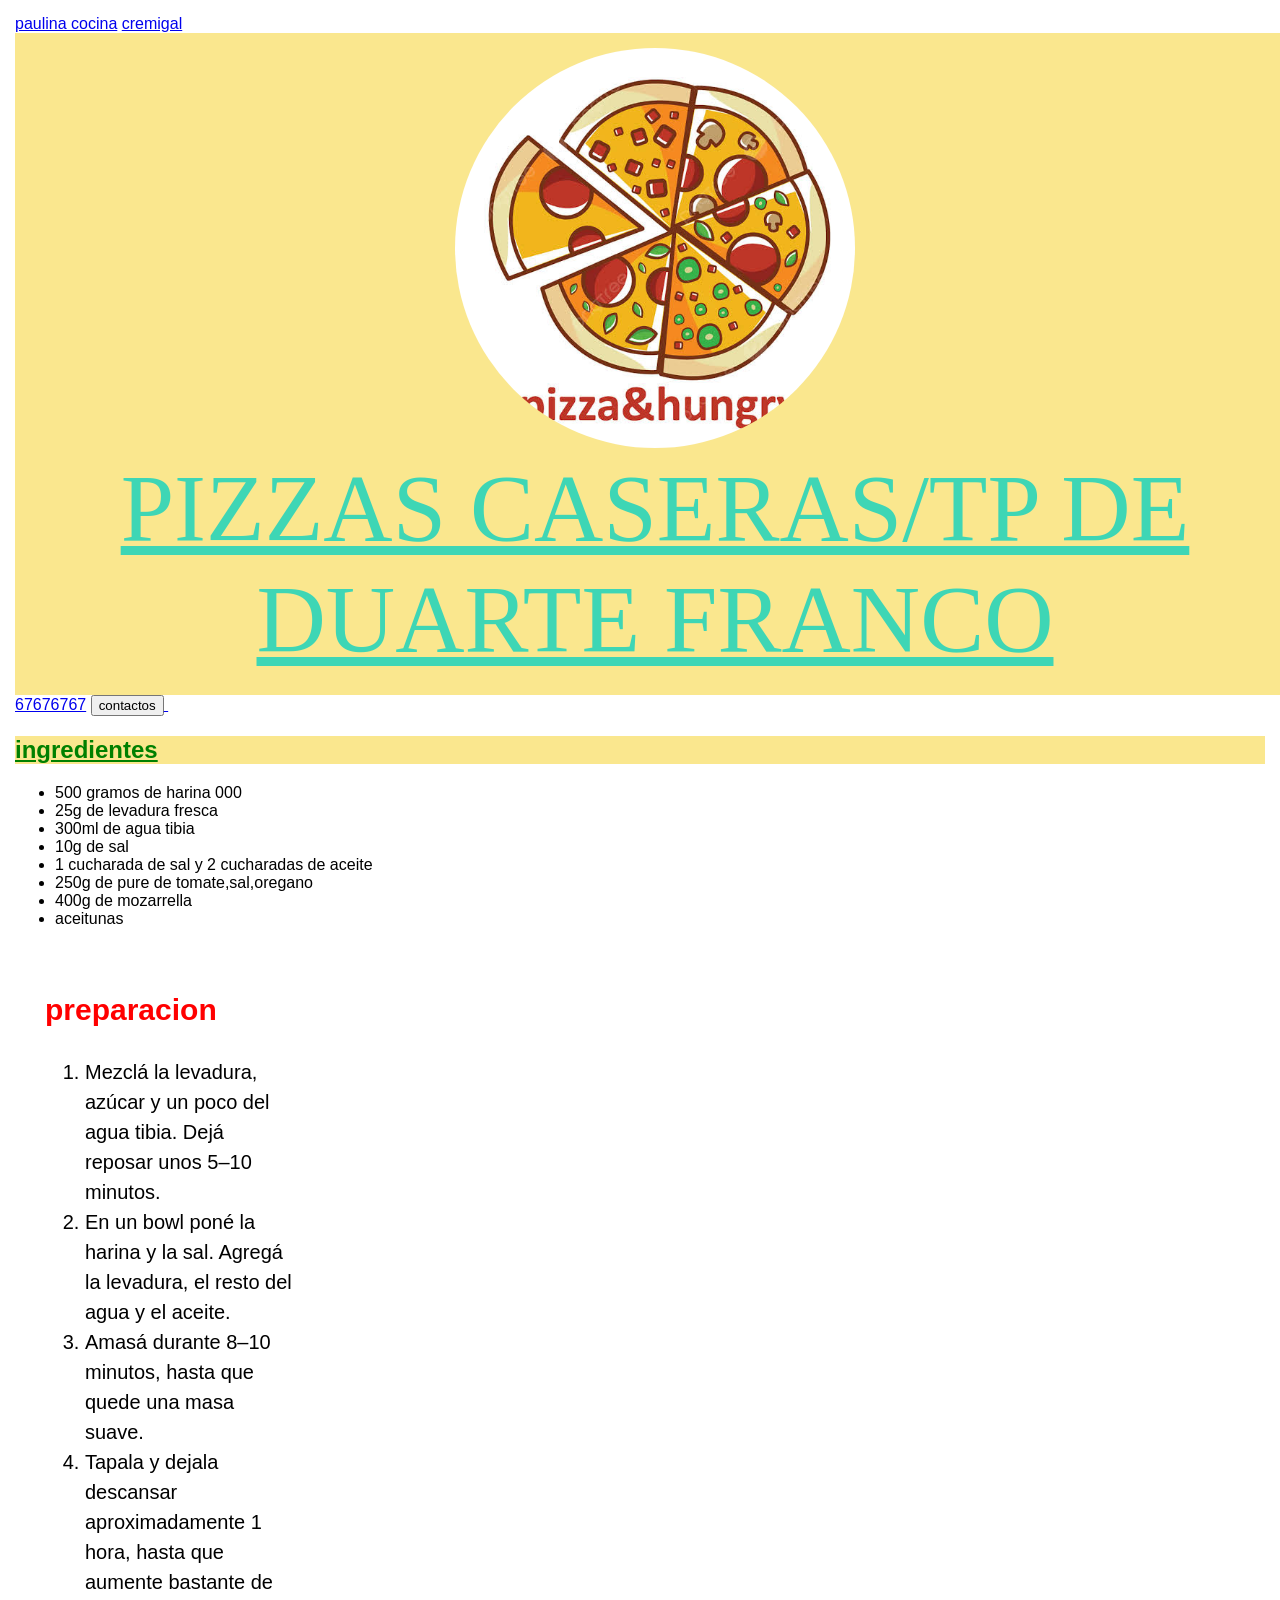
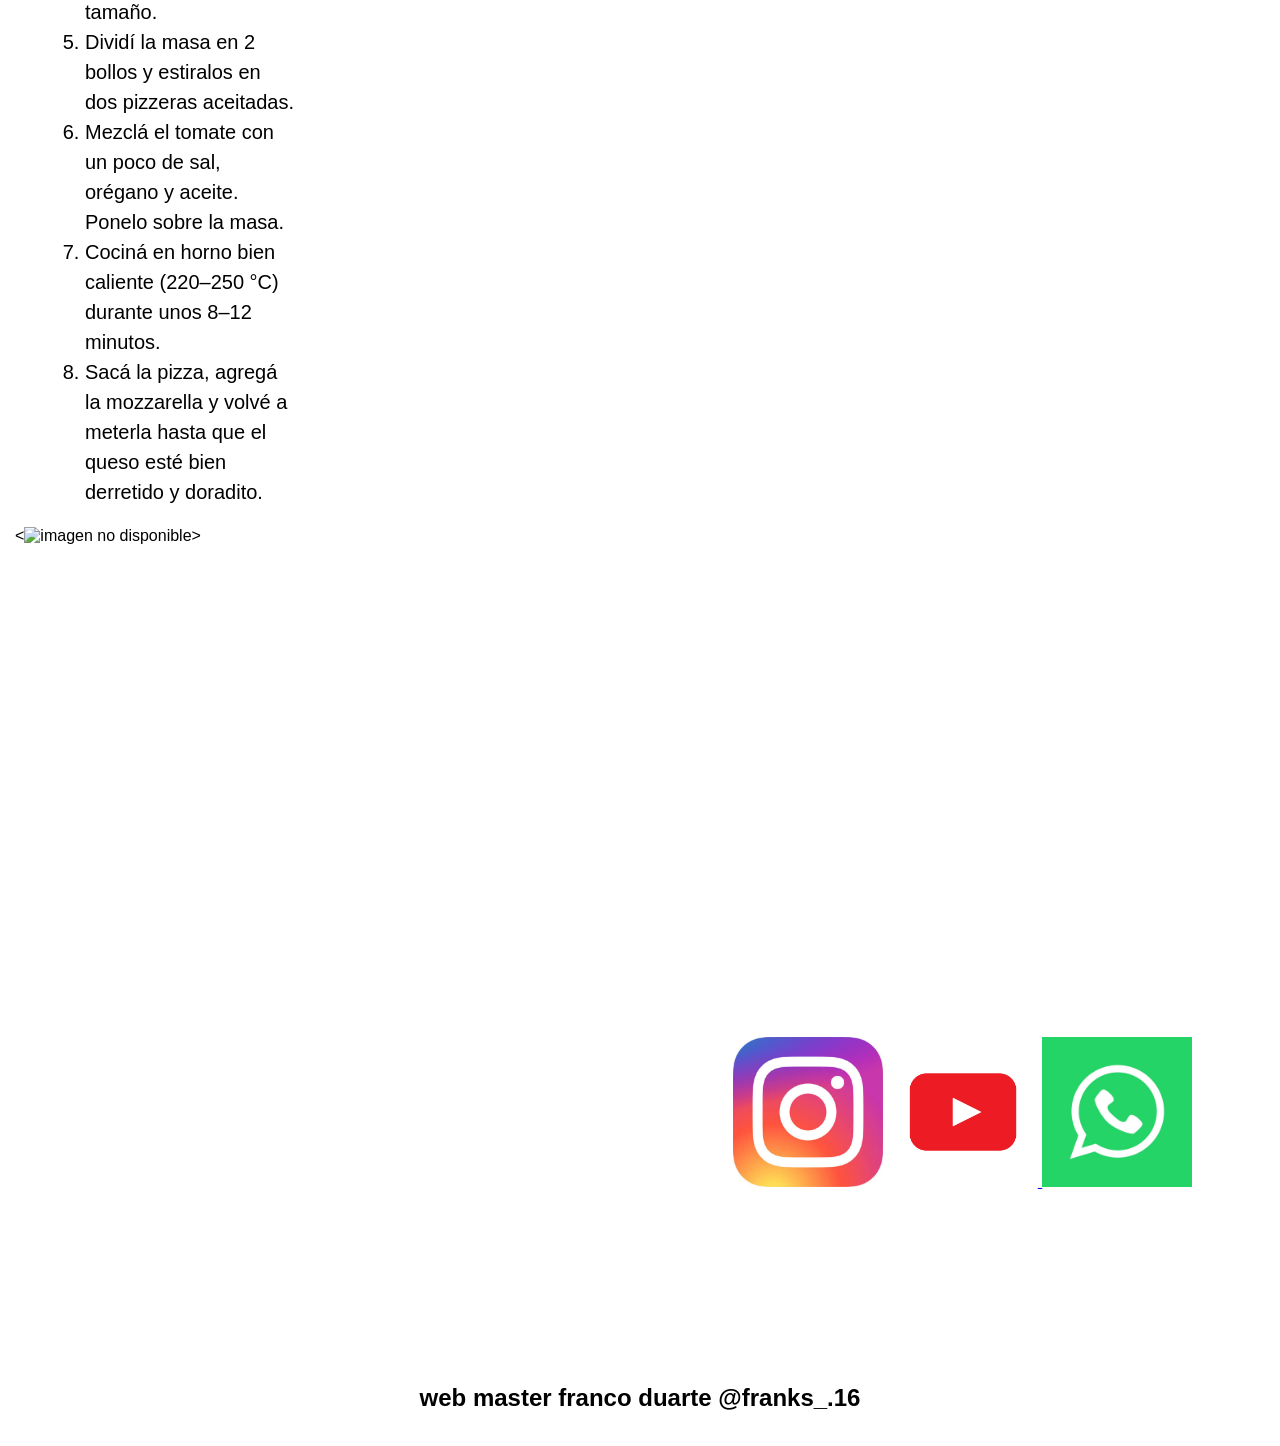
==== commit 8ca3542c: "Add files via upload" ====
--- a/index.html
+++ b/index.html
@@ -38,7 +38,7 @@
 
     <nav>
 <a href="#">67676767</a>
-<a href="#"><button type="button" name="button">contactos</button>  </a>
+<a target="_blank"  href="contactos.html"><button type="button" name="button">contactos</button>  </a>
 <a href="#"><img src="" alt="">  </a>
 
 
--- a/css/estilos.css
+++ b/css/estilos.css
@@ -75,7 +75,15 @@
 
     }
 
-      .logo { border-radius: 60%;}
+      .logo { border-radius: 60%;
+            width:400px;
+            height: 400px;
+            object-fit: contain;
+            border-radius: 60%;
+        }
+
+
+      }
 
 
 
@@ -111,5 +119,3 @@
     border: 0;}
     .pizzaimagen {width: 1000px;
     height: auto;}
-
-    
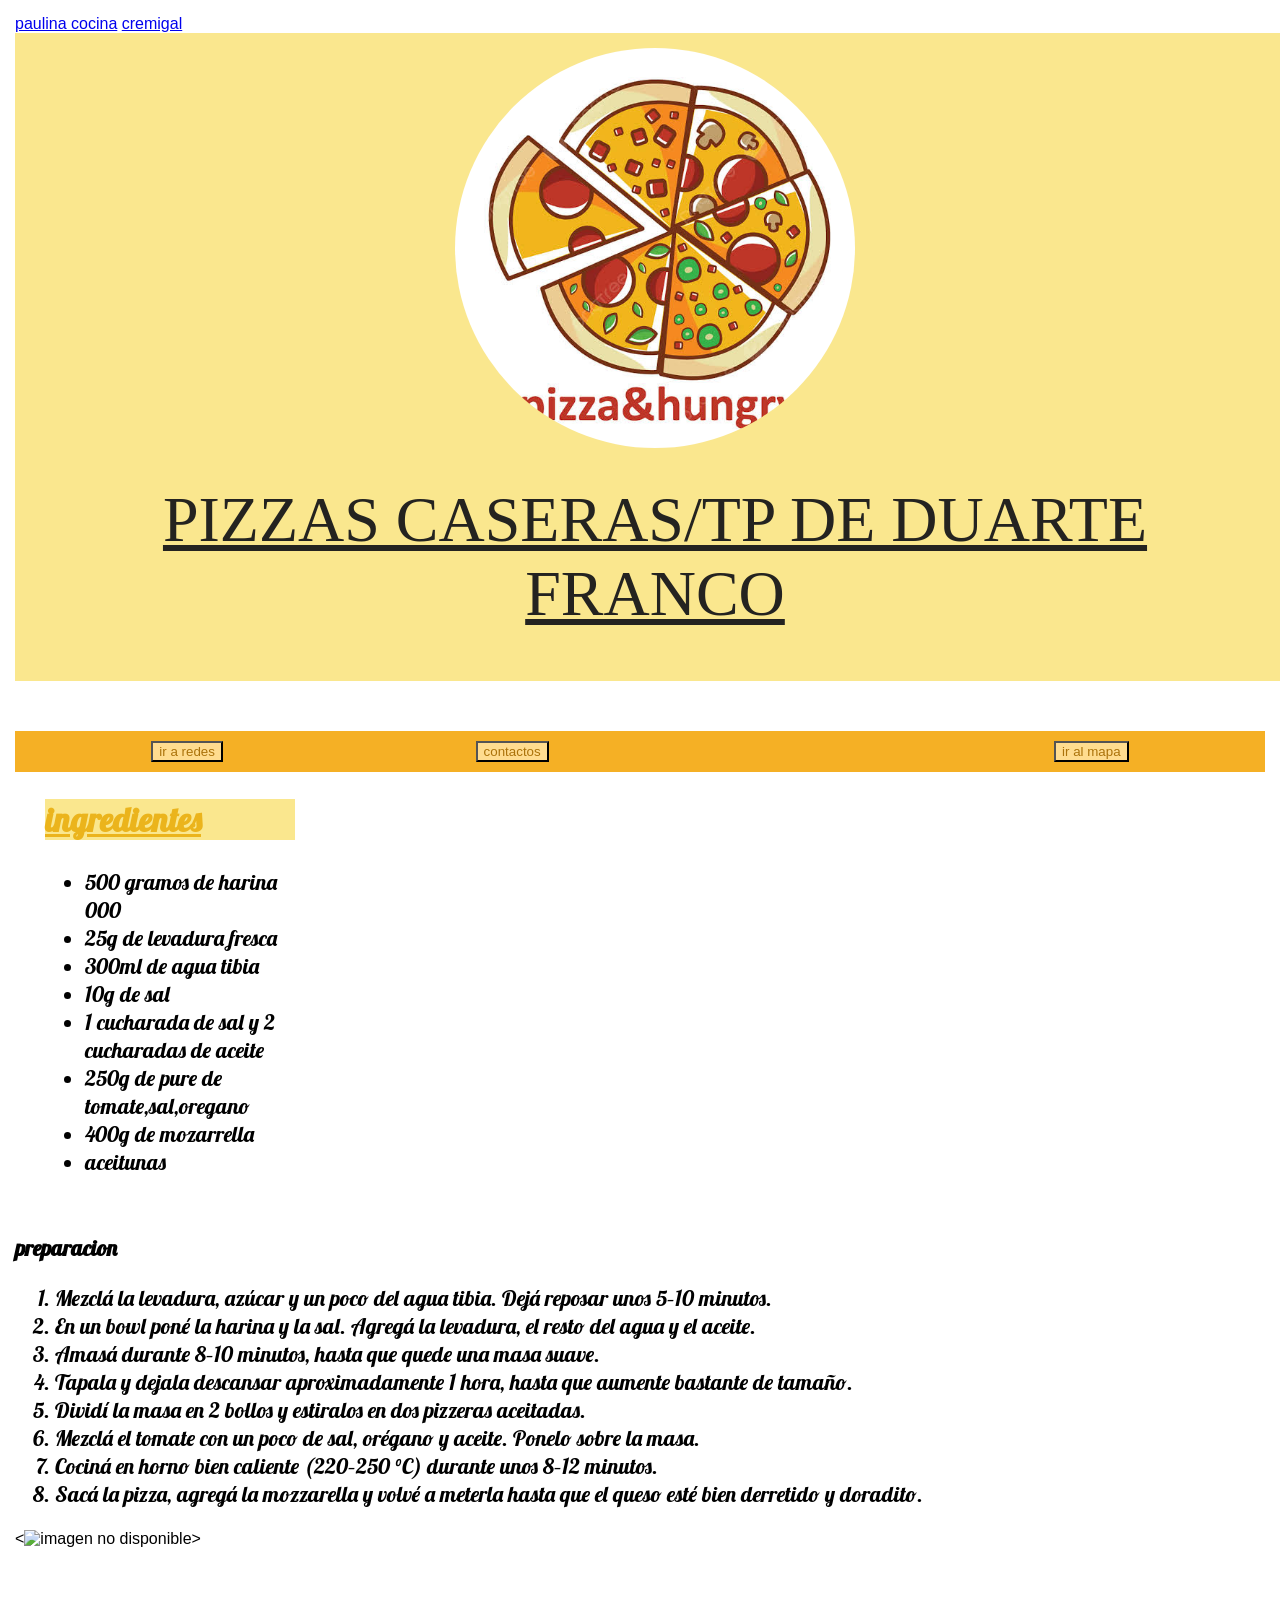
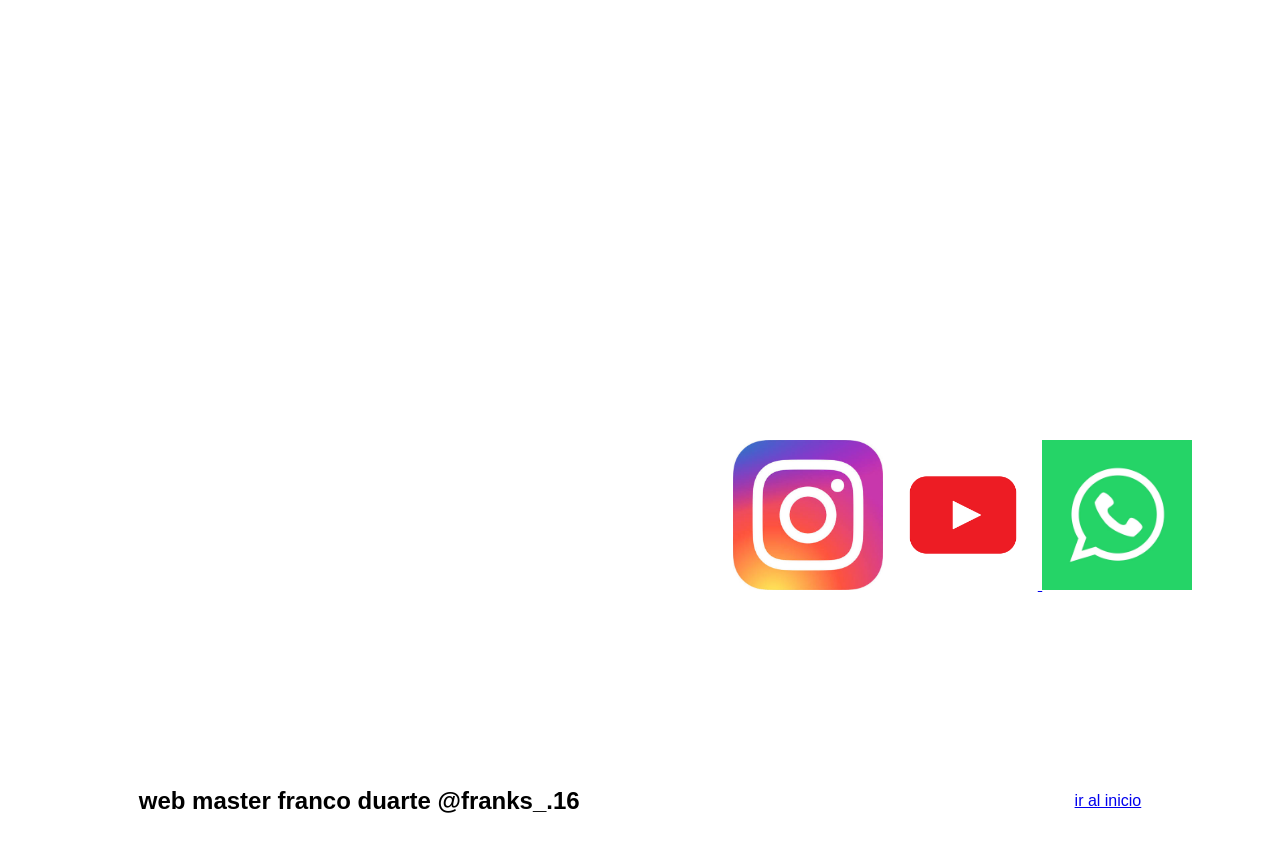
==== commit 93430bdd: "Add files via upload" ====
--- a/index.html
+++ b/index.html
@@ -7,6 +7,7 @@
     <meta charset="utf-8">
 
     <meta name="viewport" content="width=device-width, initial-scale=1.0">
+    <link href="https://fonts.googleapis.com/css2?family=Lobster&display=swap" rel="stylesheet">
 
     <title></title>
 
@@ -37,17 +38,21 @@
     </header>
 
     <nav>
-<a href="#">67676767</a>
+<a href="#footer"> <button type="button" name="button">ir a redes </button>  </a>
 <a target="_blank"  href="contactos.html"><button type="button" name="button">contactos</button>  </a>
 <a href="#"><img src="" alt="">  </a>
 
+
+<a href="#footer"><button type="button" name="button">ir al mapa</button> </a>
 
     </nav>
 
 
 
-    <div class="ingredientes">
+    <div  class="ingredientes">
+
       <h2 class="verde">ingredientes</h2>
+
       <ul>
         <section>
           <li class="blanco">500 gramos de harina 000</li>
@@ -64,7 +69,7 @@
       <br>
 
 <div class="preparacion">
-  <h2 class="rojo">preparacion</h2>
+  <h2 class="blue">preparacion</h2>
 
   <ol>
 
@@ -98,7 +103,7 @@
 
   <br>
 
-<footer>
+<footer id="footer">
   <iframe class="mapa"src="https://www.google.com/maps/embed?pb=!1m26!1m12!1m3!1d26286.691005301665!2d-58.73909134612848!3d-34.557698020098826!2m3!1f0!2f0!3f0!3m2!1i1024!2i768!4f13.1!4m11!3e6!4m3!3m2!1d-34.5761556!2d-58.7213947!4m5!1s0x95bcbd0f9e86249b%3A0xc32dbd613b9269b3!2sPizzeria%20Serrano%2C%20Serrano%201192%2C%20B1663GUB%20San%20Miguel%2C%20Provincia%20de%20Buenos%20Aires!3m2!1d-34.5423354!2d-58.7038843!5e0!3m2!1ses-419!2sar!4v1790647786014!5m2!1ses-419!2sar" width="400" height="300" style="border:0;" allowfullscreen="" loading="lazy" referrerpolicy="strict-origin-when-cross-origin"></iframe>
 
 
@@ -110,6 +115,8 @@
 
   </div>
   <h2>web master franco duarte @franks_.16</h2>
+  <br>
+  <a href="#header">ir al inicio</a>
 
 </footer>
 
--- a/css/estilos.css
+++ b/css/estilos.css
@@ -1,5 +1,7 @@
 body { background-image:url(https://media.istockphoto.com/id/2173000363/es/vector/fondo-de-pantalla-de-rebanadas-de-pizza-sin-costuras.jpg?s=612x612&w=0&k=20&c=fOHLrjvJ2IR0KU9WMr9AEexv9yUT9FAIhSrazkF4REc=);
 background-attachment: fixed;
+
+
 }
 
 
@@ -7,7 +9,7 @@
 
 
 
-h1 {  color: #3ED6B5;
+h1 {  color: #242320;
     text-decoration: underline;
     font-family: 'Monoton', cursive;
     font-size: 30px;
@@ -16,11 +18,13 @@
     text-transform: uppercase;
     margin: 5px;
     transition: all .5s ease-in-out;
+    padding: 30px;
 
 }
 
 .verde {
-    color: green;
+    color:#EBB41C
+;
     background-color: #FAE78E;
     text-decoration: underline;
 }
@@ -35,10 +39,11 @@
 
 h1 {
     font-family: 'Monoton', cursive;
-    font-size: 6rem; /* Este tipo de fuente se aprecia mejor en tamaños grandes */
+    font-size: 4rem; /* Este tipo de fuente se aprecia mejor en tamaños grandes */
     font-weight: normal;
     text-transform: uppercase;
     transition: all .5s ease-in-out;
+
 }
 
 h1:hover {
@@ -83,29 +88,42 @@
         }
 
 
-      }
+
+
+        .ingredientes {
+            font-family: 'Lobster', cursive;
+            font-size: 22px;
+            text-align: left;
+            width: 20%;
+            margin-left: 30px;
+        }
+
+        .ingredientes * {
+            font-family: 'Lobster', cursive;
+        }
 
 
 
-      .ingredientes {text-align: left;
-    font-size: 20px;
-    width: 20%;
-    margin-left: 30px;
+
+
 
 }
 
 
-.preparacion {  text-align: left;
-    font-size: 20px;
-    width: 20%;
+.preparacion {   font-family: 'Lobster', cursive;
+    font-size: 22px;
+    text-align: left;
+    width: 60%;
     margin-left: 30px;
     line-height: 1.5;
+}
+.preparacion * {
+  font-family: 'Lobster', cursive;
+    font-size: 22px;
+}
 
-}
-footer {display: flex;
-  justify-content: space-around;align-items: center;
-  flex-wrap: wrap;
-}
+
+
 body {
     margin: 0;
     padding: 15px;
@@ -114,8 +132,31 @@
     background-size: cover;
     background-attachment: fixed;
 }
+
+footer {
+  display: flex;
+  justify-content: space-around;align-items: center;
+  flex-wrap: wrap;
+}
+
+
 .mapa{ width: 500px;
     height: 500px;
     border: 0;}
     .pizzaimagen {width: 1000px;
     height: auto;}
+
+
+nav {background-color:#F5B025;
+display: flex;justify-content: space-around;
+align-items: center;
+margin-top: 50px;
+padding: 10px;
+}
+
+
+button{color:#AB720A
+;background-color: #FFDC8F;}
+
+button:hover{background-color: #F5B356
+;}
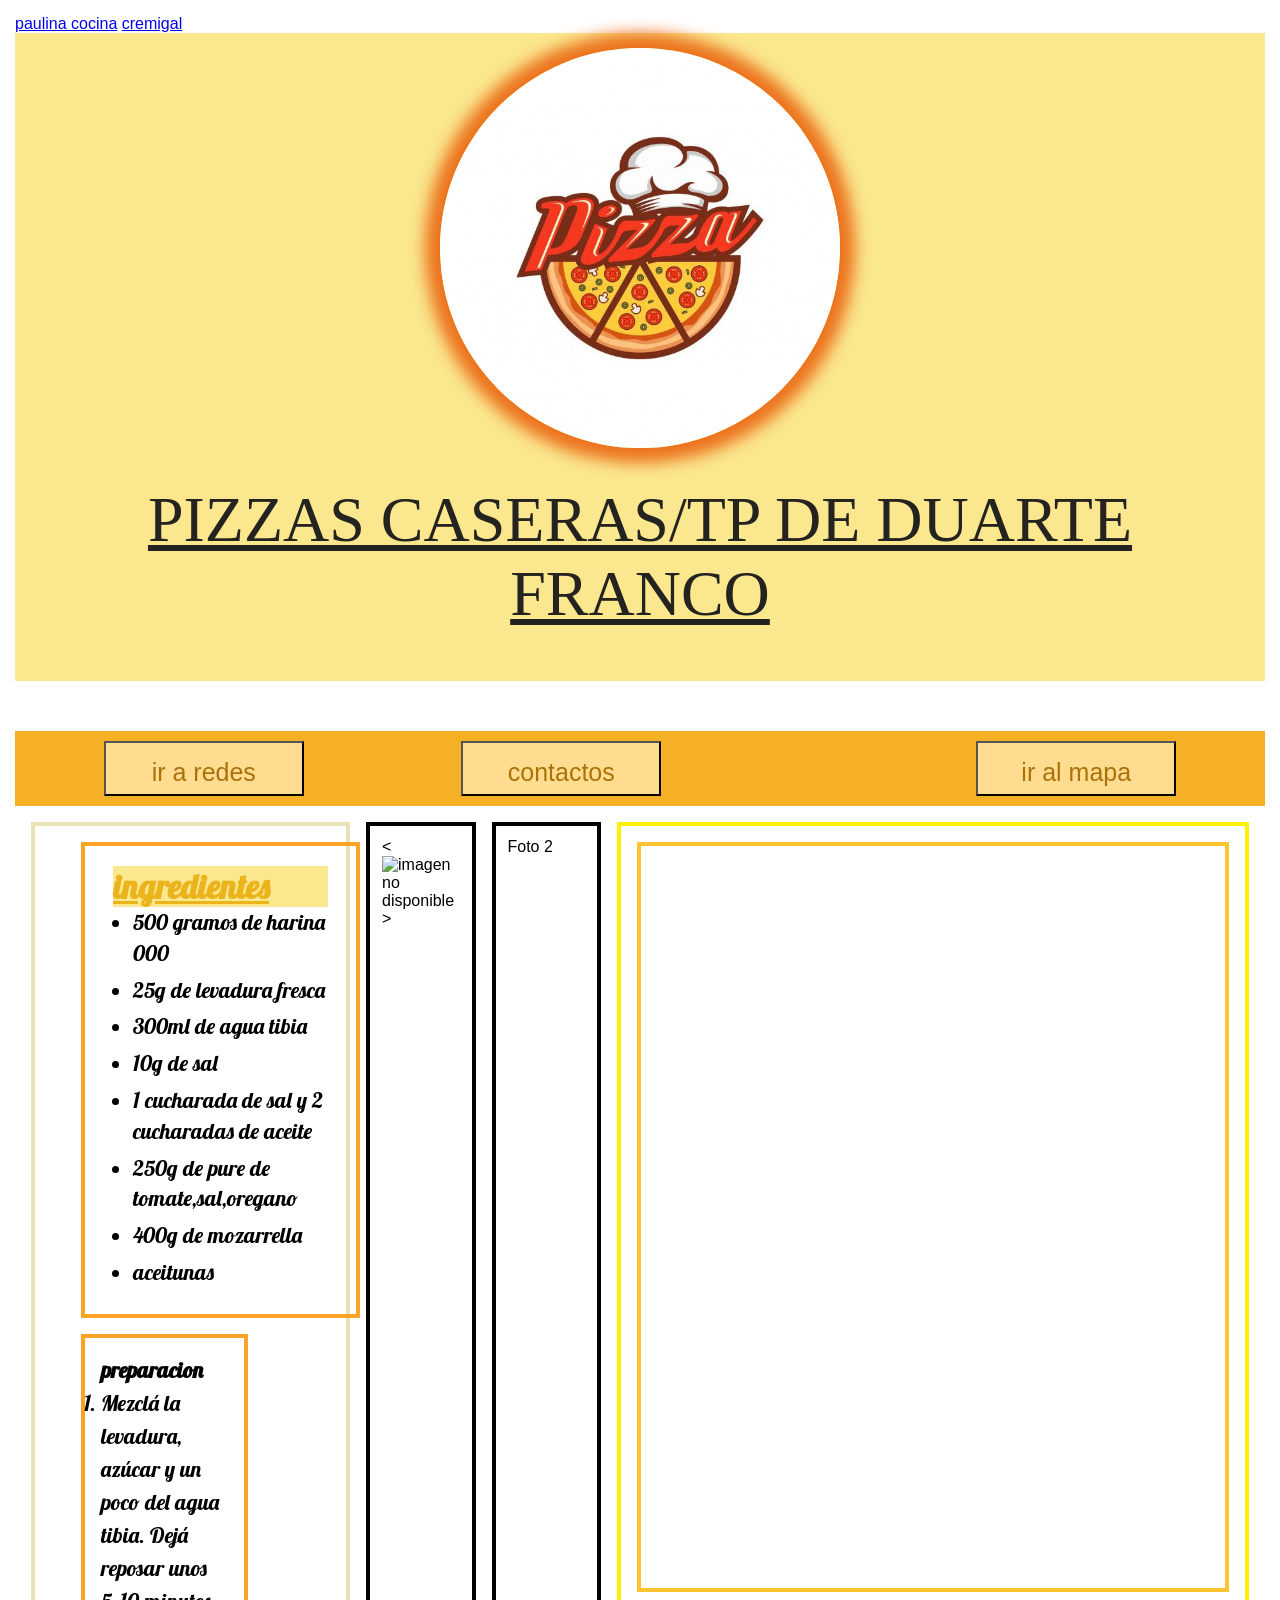
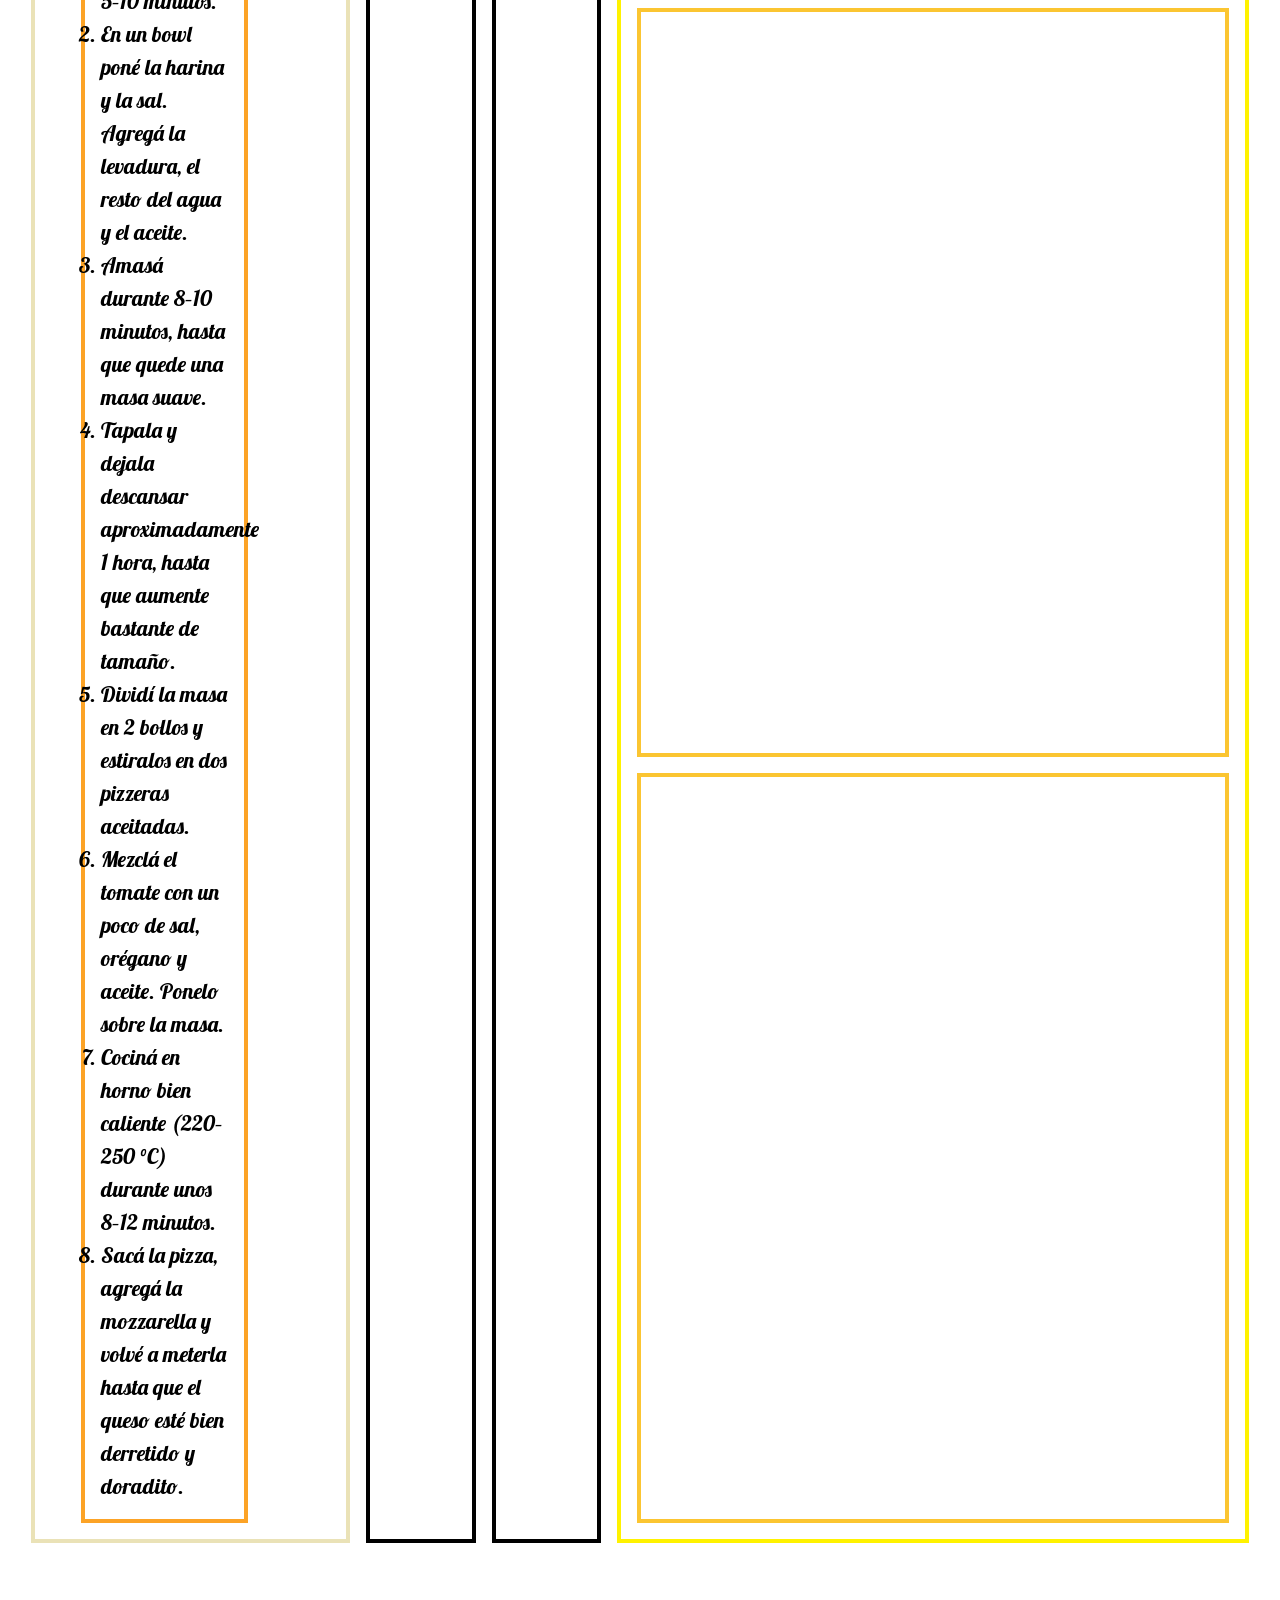
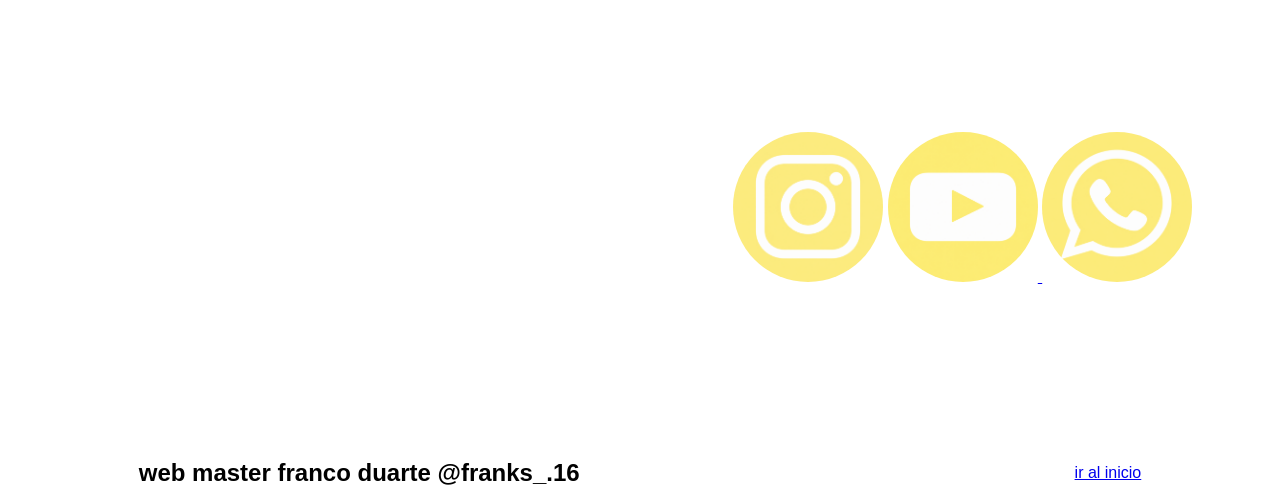
==== commit 5a65686b: "Add files via upload" ====
--- a/index.html
+++ b/index.html
@@ -47,10 +47,9 @@
 
     </nav>
 
-
-
-    <div  class="ingredientes">
-
+    <main class="contenedor-principal">
+  <section class="section">
+    <div class="ingredientes">
       <h2 class="verde">ingredientes</h2>
 
       <ul>
@@ -63,45 +62,59 @@
           <li class="blanco">250g de pure de tomate,sal,oregano</li>
           <li class="blanco">400g de mozarrella </li>
           <li class="blanco">aceitunas</li>
-        </ul>
+
     </div>
+    <div class="preparacion">
+      <h2 class="blue">preparacion</h2>
 
-      <br>
+      <ol>
 
-<div class="preparacion">
-  <h2 class="blue">preparacion</h2>
+        <li class="blanco">Mezclá la levadura, azúcar y un poco del agua tibia. Dejá reposar unos 5–10 minutos.</li>
 
-  <ol>
+        <li class="blanco"> En un bowl poné la harina y la sal. Agregá la levadura, el resto del agua y el aceite.</li>
 
-    <li class="blanco">Mezclá la levadura, azúcar y un poco del agua tibia. Dejá reposar unos 5–10 minutos.</li>
+        <li class="blanco">Amasá durante 8–10 minutos, hasta que quede una masa suave.</li>
 
-    <li class="blanco"> En un bowl poné la harina y la sal. Agregá la levadura, el resto del agua y el aceite.</li>
+        <li class="blanco">Tapala y dejala descansar aproximadamente 1 hora, hasta que aumente bastante de tamaño.</li>
 
-    <li class="blanco">Amasá durante 8–10 minutos, hasta que quede una masa suave.</li>
+        <li class="blanco">Dividí la masa en 2 bollos y estiralos en dos pizzeras aceitadas.</li>
 
-    <li class="blanco">Tapala y dejala descansar aproximadamente 1 hora, hasta que aumente bastante de tamaño.</li>
+        <li class="blanco">Mezclá el tomate con un poco de sal, orégano y aceite. Ponelo sobre la masa.</li>
 
-    <li class="blanco">Dividí la masa en 2 bollos y estiralos en dos pizzeras aceitadas.</li>
+        <li class="blanco">Cociná en horno bien caliente (220–250 °C) durante unos 8–12 minutos.</li>
 
-    <li class="blanco">Mezclá el tomate con un poco de sal, orégano y aceite. Ponelo sobre la masa.</li>
+        <li class="blanco">Sacá la pizza, agregá la mozzarella y volvé a meterla hasta que el queso esté bien derretido y doradito.</li>
 
-    <li class="blanco">Cociná en horno bien caliente (220–250 °C) durante unos 8–12 minutos.</li>
+      </section>
 
-    <li class="blanco">Sacá la pizza, agregá la mozzarella y volvé a meterla hasta que el queso esté bien derretido y doradito.</li>
+      </ol>
 
+
+    </div>
+    <div class="fotos">
+      <div class="foto">
+        <<img class="pizzaimagen"src="https://marubotana.tv/uploads/2025/04/pizza-casera.webp" alt="imagen no disponible" width="400" height="300">>
+
+      </div>
+      <div class="foto">Foto 2</div>
+    </div>
   </section>
 
-</ol>
+  <aside class="aside">
+    <div class="videos">
+      <iframe width="560" height="315" src="https://www.youtube.com/embed/IzZqdyUccWU?si=EyM-CIAad6lCIvUc" title="YouTube video player" frameborder="0" allow="accelerometer; autoplay; clipboard-write; encrypted-media; gyroscope; picture-in-picture; web-share" referrerpolicy="strict-origin-when-cross-origin" allowfullscreen></iframe>
 
-</div>
+    </div>
+    <div class="videos"><iframe width="560" height="315" src="https://www.youtube.com/embed/TsDNMnly-Cc?si=bmK3YSgtpzyQaDVB" title="YouTube video player" frameborder="0" allow="accelerometer; autoplay; clipboard-write; encrypted-media; gyroscope; picture-in-picture; web-share" referrerpolicy="strict-origin-when-cross-origin" allowfullscreen></iframe>
 
-    <<img class="pizzaimagen"src="https://marubotana.tv/uploads/2025/04/pizza-casera.webp" alt="imagen no disponible" width="400" height="300">>
+    </div>
+    <div class="videos">
+<iframe width="560" height="315" src="https://www.youtube.com/embed/atKtlyhcRlM?si=bKuFwLnc2eW9sY0U" title="YouTube video player" frameborder="0" allow="accelerometer; autoplay; clipboard-write; encrypted-media; gyroscope; picture-in-picture; web-share" referrerpolicy="strict-origin-when-cross-origin" allowfullscreen></iframe>
+    </div>
+  </aside>
+</main>
 
-  <br>
 
-  <iframe width="560" height="315" src="https://www.youtube.com/embed/IzZqdyUccWU?si=EyM-CIAad6lCIvUc" title="YouTube video player" frameborder="0" allow="accelerometer; autoplay; clipboard-write; encrypted-media; gyroscope; picture-in-picture; web-share" referrerpolicy="strict-origin-when-cross-origin" allowfullscreen></iframe>
-
-  <br>
 
 <footer id="footer">
   <iframe class="mapa"src="https://www.google.com/maps/embed?pb=!1m26!1m12!1m3!1d26286.691005301665!2d-58.73909134612848!3d-34.557698020098826!2m3!1f0!2f0!3f0!3m2!1i1024!2i768!4f13.1!4m11!3e6!4m3!3m2!1d-34.5761556!2d-58.7213947!4m5!1s0x95bcbd0f9e86249b%3A0xc32dbd613b9269b3!2sPizzeria%20Serrano%2C%20Serrano%201192%2C%20B1663GUB%20San%20Miguel%2C%20Provincia%20de%20Buenos%20Aires!3m2!1d-34.5423354!2d-58.7038843!5e0!3m2!1ses-419!2sar!4v1790647786014!5m2!1ses-419!2sar" width="400" height="300" style="border:0;" allowfullscreen="" loading="lazy" referrerpolicy="strict-origin-when-cross-origin"></iframe>
@@ -109,9 +122,9 @@
 
   <div class="sociales">
 
-    <a target="_blank"  href="https://www.instagram.com/franks_.16?hvrq=MXduZ3E1azJ3dWVrMQ==">  <img class="redes" src="./imagenes/instagram.jpg" alt=""></a>
+    <a target="_blank"  href="https://www.instagram.com/franks_.16?hvrq=MXduZ3E1azJ3dWVrMQ==">  <img class="redes" src="./imagenes/instagram.png" alt=""></a>
     <a target="_blank" href="https://www.youtube.com"> <img class="redes" src="./imagenes/youtube.png" alt="">   </a>
-    <a target="_blank"  href="https://api.whatsapp.com">  <img class="redes" src="./imagenes/whatsapp.avif" alt=""></a>
+    <a target="_blank"  href="https://api.whatsapp.com">  <img class="redes" src="./imagenes/whatsapp.png" alt=""></a>
 
   </div>
   <h2>web master franco duarte @franks_.16</h2>
--- a/css/estilos.css
+++ b/css/estilos.css
@@ -17,7 +17,7 @@
     text-align: center;
     text-transform: uppercase;
     margin: 5px;
-    transition: all .5s ease-in-out;
+    transition: all .3s ease-in-out;
     padding: 30px;
 
 }
@@ -76,7 +76,7 @@
 
 
     .redes{ width: 150px;
-      height: 150px;
+      height: 150px;border-radius: 60%;
 
     }
 
@@ -85,8 +85,10 @@
             height: 400px;
             object-fit: contain;
             border-radius: 60%;
-        }
-
+            box-shadow: 0px 0px 15px 15px #ec731e;
+
+
+          }
 
 
 
@@ -107,7 +109,6 @@
 
 
 
-}
 
 
 .preparacion {   font-family: 'Lobster', cursive;
@@ -117,6 +118,7 @@
     margin-left: 30px;
     line-height: 1.5;
 }
+
 .preparacion * {
   font-family: 'Lobster', cursive;
     font-size: 22px;
@@ -156,7 +158,101 @@
 
 
 button{color:#AB720A
-;background-color: #FFDC8F;}
+;background-color: #FFDC8F;
+font-size: 25px;
+   padding: 15px 35px;
+   width: 200px;
+   height: 55px;
+
+}
 
 button:hover{background-color: #F5B356
 ;}
+
+* {
+  box-sizing: border-box;
+  margin: 0;
+  padding: 0;
+}
+
+/* Contenedor general: coloca section a la izquierda y aside a la derecha */
+.contenedor-principal {
+  display: flex;
+  gap: 16px;
+  padding: 16px;
+  align-items: stretch;
+}
+
+/* Columna izquierda (borde beige / crema claro) */
+.section {
+  flex: 2;
+  display: flex;
+  flex-direction: column;
+  gap: 16px;
+  padding: 16px;
+  border: 4px solid #eae2b7;
+}
+
+/* Borde naranja */
+.ingredientes {
+  min-height: 160px;
+  padding: 16px;
+  border: 4px solid #fca326;
+}
+
+/* Borde naranja */
+.preparacion {
+  min-height: 140px;
+  padding: 16px;
+  border: 4px solid #fca326;
+}
+
+/* Fila inferior dentro de section para las dos .foto */
+.fotos {
+  display: flex;
+  gap: 16px;
+}
+
+/* Borde negro */
+.foto {
+  flex: 1;
+  min-height: 100px;
+  padding: 12px;
+  border: 4px solid #000000;
+}
+
+/* Columna derecha (borde amarillo brillante) */
+.aside {
+  flex: 1;
+  display: flex;
+  flex-direction: column;
+  justify-content: space-between;
+  gap: 16px;
+  padding: 16px;
+  border: 4px solid #fff200;
+}
+
+/* Borde amarillo anaranjado */
+.videos {
+  flex: 1;
+  min-height: 110px;
+  padding: 12px;
+  border: 4px solid #fbc531;
+}
+
+.ingredientes {
+  width: 100%;
+  min-height: auto; /* Se adapta al contenido sin estirarse de más */
+  padding: 20px 28px; /* Más espacio interior para las viñetas */
+  border: 4px solid #fca326;
+}
+
+.ingredientes ul,
+.ingredientes ol {
+  padding-left: 20px; /* Espacio para que no se corten los puntos de la lista */
+}
+
+.ingredientes li {
+  margin-bottom: 6px;
+  line-height: 1.4;
+}
